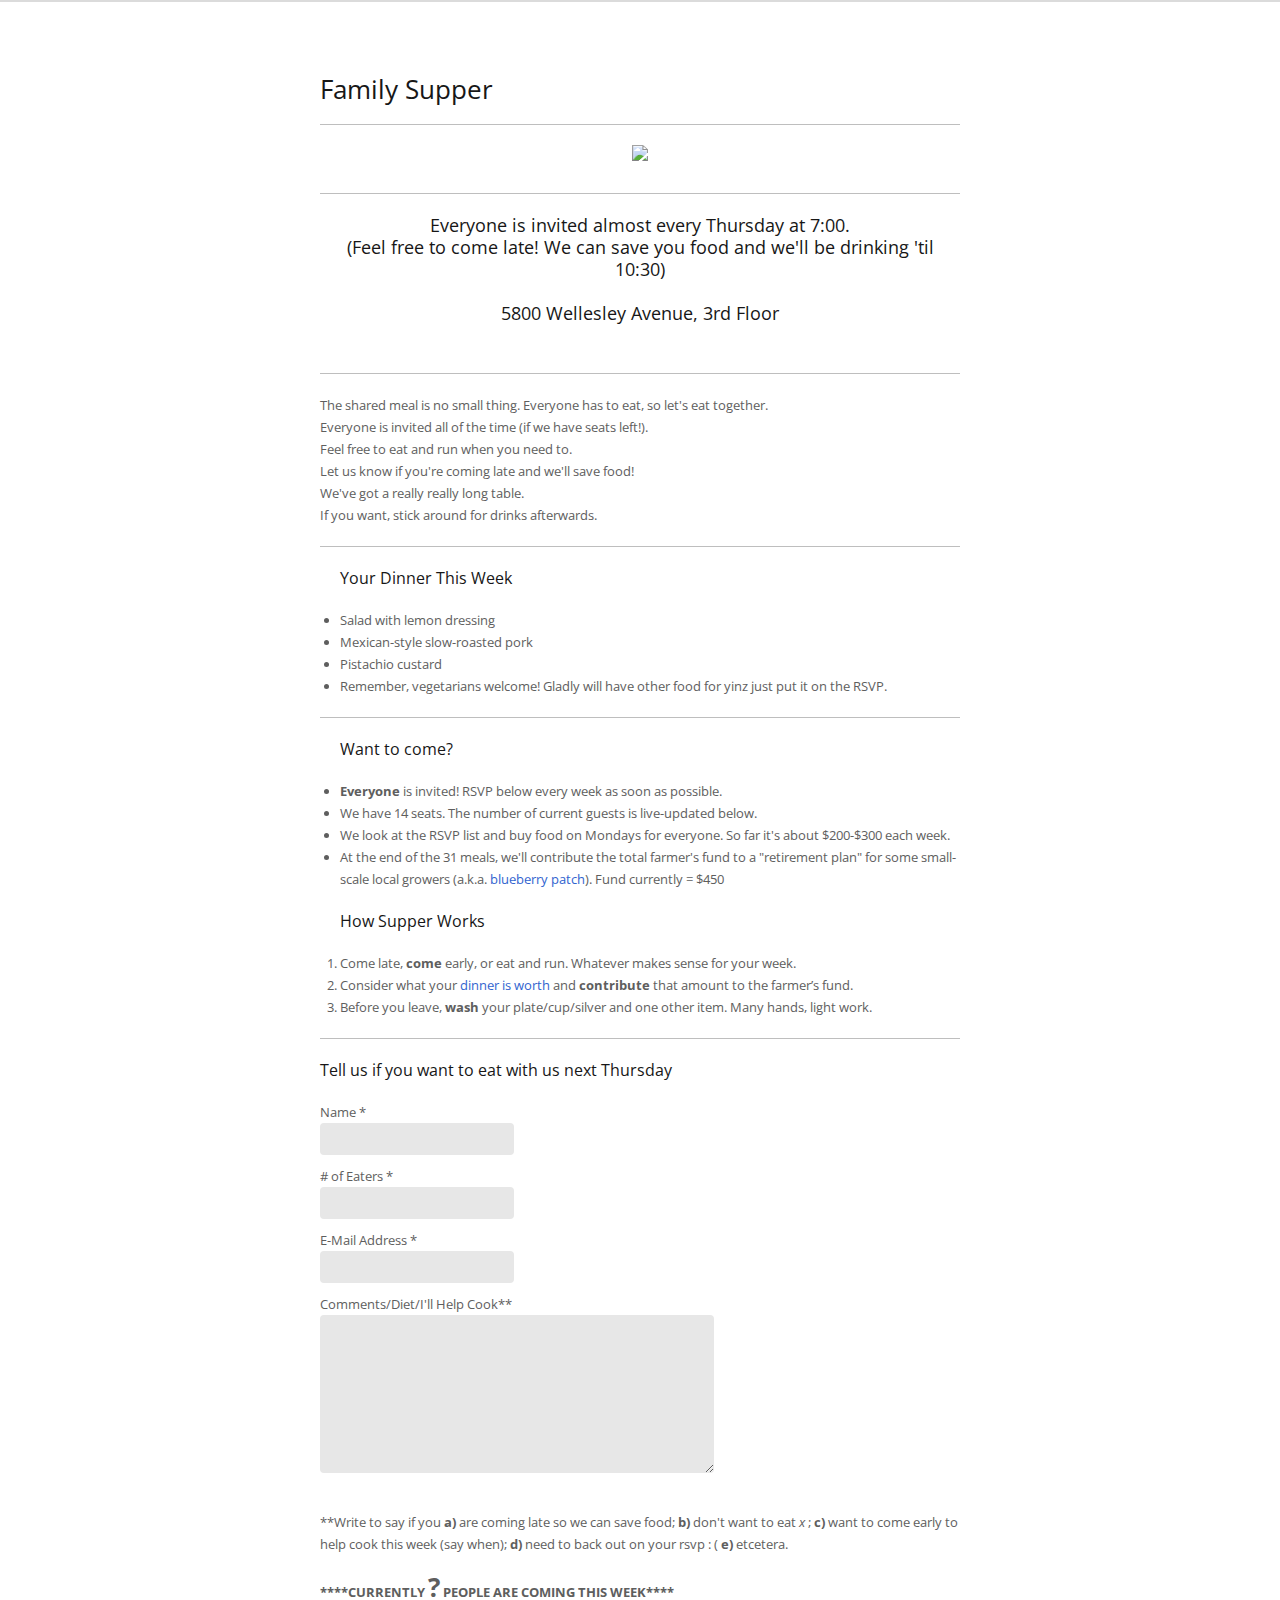
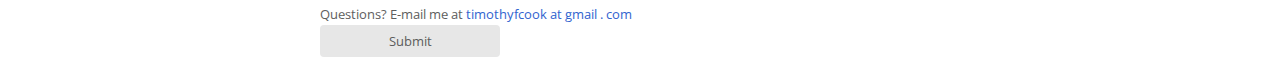
==== index.html @ 8b09ddf1 "time change" ====
<!DOCTYPE HTML>
<html><head>
<meta http-equiv="Content-Type" content="text/html; charset=utf-8">
<!--<meta property="og:image" content="http://3.bp.blogspot.com/-uivZEtqvX2s/UGezehcL-TI/AAAAAAAAAfo/KQDGcgz9oV4/s1600/Calvin-at-Dinner-calvin-26-hobbes-145791_490_358.gif" />-->
<meta property="og:url" content="http://www.familysupper.biz" />
<meta property="og:description" content="The shared meal is no small thing. Everyone has to eat, so come eat together. Instead of paying, contribute to the farmer's fund." />
<meta property="og:title" content="Everyone is Invited Every Thursday" />

<meta http-equiv="Content-Type" content="text/html; charset=utf-8">
<title>Family Supper, Almost Every Thursday 5800 Wellesley Avenue</title>
<meta name="viewport" content="width=device-width, initial-scale=1.0">
<link href="css/style.css" type="text/css" rel="stylesheet" media="all">
<link href="css/flexslider.css" type="text/css" rel="stylesheet" media="screen">
<link href="css/tipsy.css" type="text/css" rel="stylesheet" media="screen">
<link href="css/prettyPhoto.css" type="text/css" rel="stylesheet" media="screen">
<link href='http://fonts.googleapis.com/css?family=Open+Sans:400,300,600,700|Arvo:400,400italic,700,700italic' rel='stylesheet' type='text/css'>
<script type="text/javascript" src="js/jquery-1.6.4.min.js"></script>
<script type="text/javascript" src="js/jquery.flexslider-min.js"></script>
<script type="text/javascript" src="js/jquery.tipsy.js"></script>
<script type="text/javascript" src="js/css3-mediaqueries.js"></script>
<script type="text/javascript" src="js/jquery.visualNav.min.js"></script>
<script type="text/javascript" src="js/jquery.isotope.min.js"></script>
<script type="text/javascript" src="js/jquery.prettyPhoto.js"></script>
<script type="text/javascript" src="js/jquery.jigowatt.js"></script>
<script type="text/javascript">


var url = "https://docs.google.com/spreadsheet/pub?key=0Aq4kWMOB9xdFdFB4YlRSRG9EMjFsWFpRM2owNV9nNnc&single=true&gid=2&output=txt";
var response = $.get(url, function(data) {
  var diners = data;
  console.log(diners);
document.getElementById("numguests").innerHTML=diners;

});

</script>

<!--[if lt IE 9]>
<script src="js/html5.js" type="text/javascript"></script>
<![endif]-->
<script type="text/javascript" src="js/custom.js"></script>
<script type="text/javascript" src="https://www.google.com/jsapi"></script>

</head>

<body onload="guests()">
<div id="page">
  <aside id="header">
    <!--<h3 id="logo"><a href="index.html"><img src="http://www.veryicon.com/icon/png/System/Arcade%20Daze/Carrot%20Bonus.png"></a></h3>
    <nav id="main-nav">
      <ul>
          <li><a href="http://www.saxifrageschool.org/#home">Home</a></li>
          <li><a  href="http://www.saxifrageschool.org/#about">About</a></li>
          <li><a  href="http://www.saxifrageschool.org/#team">Team</a></li>
          <li><a  href="http://www.saxifrageschool.org/#classes">Classes</a></li>
          <li><a class="menu" href="#summerforum">Forum</a></li>
          <li><a class="menu" href="#crashcourse">CrashCourse</a></li>
          <li><a  href="http://www.saxifrageschool.org/#lectures">Lectures</a></li>
          <li><a  href="http://www.saxifrageschool.org/#donate">Donate</a></li>
          <li><a  href="http://www.saxifrageschool.org/#blog">blog</a></li>
      </ul>
    </nav>-->

    </div>
  </aside>
  <section id="main">
    <div id="home" class="content">
        

<!--BEGIN GOOGLE FORM-->


    <br>
    <div class="ss-form-container"><div class="ss-top-of-page">


<div class="ss-form-heading"><h1 class="ss-form-title" dir="ltr">Family Supper</h1><hr class="divider">
  <div align="center"><img src="http://www.simplyrecipes.com/wp-content/uploads/2013/02/slow-cooked-mexican-puuled-pork-d.jpg"></div>
    <hr class="divider">
  <div align="center">
    <h3>Everyone is invited almost every Thursday at 7:00.<br>(Feel free to come late! We can save you food and we'll be drinking 'til 10:30)<br><br>5800 Wellesley Avenue, 3rd Floor</h3></div><br><hr class="divider">
  <p></p>
  <div class="ss-form-desc ss-no-ignore-whitespace"><p>The shared meal is no small thing. Everyone has to eat, so let's eat together.<br>Everyone is invited all of the time (if we have seats left!).<br> Feel free to eat and run when you need to.<br> Let us know if you're coming late and we'll save food!<br> We've got a really really long table.<br>If you want, stick around for drinks afterwards.<br></p></div><hr class="divider">
  <ul>
    <h4>Your Dinner This Week</h4>
    <li>Salad with lemon dressing</li>
    <li>Mexican-style slow-roasted pork</li>
    <li>Pistachio custard</li>
    <li>Remember, vegetarians welcome! Gladly will have other food for yinz just put it on the RSVP.</li>
  </ul>
 <hr class="divider">
  <ul>
    <h4>Want to come?</h4>
      <li><strong>Everyone</strong> is invited! RSVP below every week as soon as possible.</li>
      <li>We have 14 seats. The number of current guests is live-updated below.</li>
      <li>We look at the RSVP list and buy food on Mondays for everyone. So far it's about $200-$300 each week.</li>
      <li>At the end of the 31 meals, we'll contribute the total farmer's fund to a "retirement plan" for some small-scale local growers (a.k.a. <a href="http://vtdigger.org/2012/08/05/in-this-state-from-this-blueberry-patch-a-reverential-view/">blueberry patch</a>). Fund currently = $450</li>
    </ul>

  <ol>
    <h4>How Supper Works</h4>
    <li>Come late, <strong>come</strong> early, or eat and run. Whatever makes sense for your week.</li>
    <li>Consider what your <a href="https://medium.com/the-saxifrage-school/416d2d6da9a8">dinner is worth</a> and <strong>contribute</strong> that amount to the farmer’s fund.</li>
    <li>Before you leave, <strong>wash</strong> your plate/cup/silver and one other item. Many hands, light work.</li>
  </ol>
  <hr class="divider">

  <h4>Tell us if you want to eat with us next Thursday</h4>
<hr class="ss-email-break" style="display:none;">
</div></div>
<div class="ss-form">
<base target="_parent">
    <script type="text/javascript">var submitted=false;</script>
    <iframe width="560" height="315" frameborder="0" name="hidden_iframe" id="hidden_iframe"
    style="display:none;" onload="if(submitted)
    {location.href='thanks.html';}"></iframe>

    <div class="gform">



  <form action="https://docs.google.com/forms/d/1abjAJ58Yj800qvp-1l9W6M-XvYEFwnKZq7W2hG7uaYQ/formResponse" method="POST" id="ss-form" target="hidden_iframe" onsubmit="submitted=true;">
     </base>


<div class="ss-form-question errorbox-good">
<div dir="ltr" class="ss-item ss-item-required ss-text"><div class="ss-form-entry"><label class="ss-q-item-label" for="entry_2097005538"><div class="ss-q-title">Name
<label for="itemView.getDomIdToLabel()" aria-label="(Required field)"></label>
<span class="ss-required-asterisk">*</span></div>
<div class="ss-q-help ss-secondary-text" dir="ltr"></div></label>
<input type="text" name="entry.2097005538" value="" class="ss-q-short" id="entry_2097005538" dir="auto" aria-required="true" required="" title="">
<div class="error-message"></div>

</div></div></div> <div class="ss-form-question errorbox-good">
<div dir="ltr" class="ss-item ss-item-required ss-text"><div class="ss-form-entry"><label class="ss-q-item-label" for="entry_87901469"><div class="ss-q-title"># of Eaters
<label for="itemView.getDomIdToLabel()" aria-label="(Required field)"></label>
<span class="ss-required-asterisk">*</span></div>
<div class="ss-q-help ss-secondary-text" dir="ltr"></div></label>
<input type="text" name="entry.87901469" value="" class="ss-q-short" id="entry_87901469" dir="auto" aria-required="true" required="" title="">
<div class="error-message"></div>


</div></div></div> <div class="ss-form-question errorbox-good">
<div dir="ltr" class="ss-item ss-item-required ss-text"><div class="ss-form-entry"><label class="ss-q-item-label" for="entry_399317404"><div class="ss-q-title">E-Mail Address
<label for="itemView.getDomIdToLabel()" aria-label="(Required field)"></label>
<span class="ss-required-asterisk">*</span></div>
<div class="ss-q-help ss-secondary-text" dir="ltr"></div></label>
<input type="text" name="entry.399317404" value="" class="ss-q-short" id="entry_399317404" dir="auto" aria-required="true" required="" title="">
<div class="error-message"></div>


</div></div></div> <div class="ss-form-question errorbox-good">
<div dir="ltr" class="ss-item  ss-paragraph-text"><div class="ss-form-entry"><label class="ss-q-item-label" for="entry_2080219335"><div class="ss-q-title">Comments/Diet/I'll Help Cook**
</div>
<div class="ss-q-help ss-secondary-text" dir="ltr"></div></label>
<textarea name="entry.2080219335" rows="8" cols="0" class="ss-q-long" id="entry_2080219335" dir="auto"></textarea><br><br><label>**Write to say if you <strong>a)</strong> are coming late so we can save food; <strong>b)</strong> don't want to eat <em>x</em> ; <strong>c)</strong> want to come early to help cook this week (say when); <strong> d)</strong> need to back out on your rsvp : ( <strong>e)</strong> etcetera.<br><br>

<strong>****CURRENTLY <span id="numguests" style="font-size:2em">?</span> PEOPLE ARE COMING THIS WEEK****</strong>
<br>Questions? E-mail me at <a href="mailto:timothyfcook@gmail.com">timothyfcook at gmail . com</a>
<div class="error-message"></div>


</div></div></div>


<input type="hidden" name="draftResponse" value="[]
">
<input type="hidden" name="pageHistory" value="0">


<div class="ss-item ss-navigate"><div class="ss-form-entry">
<input type="submit" name="submit" value="Submit" id="ss-submit">
</div></div></form></div>

</div>

<script type='text/javascript' src='/static/forms/client/js/1831285270-formviewer_prd.js'></script>
<script type="text/javascript">_initFormViewer();</script></div>

    <br>
    <script type="text/javascript">
          
          (function() {
    var divs = document.getElementById('ss-form').
    getElementsByTagName('div');
    var numDivs = divs.length;
    for (var j = 0; j < numDivs; j++) {
    if (divs[j].className == 'errorbox-bad') {
    divs[j].lastChild.firstChild.lastChild.focus();
    return;
    }
    }
    for (var i = 0; i < numDivs; i++) {
    var div = divs[i];
    if (div.className == 'ss-form-entry' &&
    div.firstChild &&
    div.firstChild.className == 'ss-q-title') {
    div.lastChild.focus();
    return;
    }
    }
    })();
          </script>
    </div>
<!--END GOOGLE FORM-->

  </div>

    </section>
  </body>
</html>
---- css/style.css ----
/*--------------------------
RESET
---------------------------*/
html, body, div, span, applet, object, iframe, 
h1, h2, h3, h4, h5, h6, p, blockquote, pre, 
a, abbr, acronym, address, big, cite, code, 
del, dfn, em, img, ins, kbd, q, s, samp, 
small, strike, strong, sub, sup, tt, var, 
b, u, i, center, 
dl, dt, dd, ol, ul, li, 
fieldset, form, label, legend, 
table, caption, tbody, tfoot, thead, tr, th, td, 
article, aside, canvas, details, figcaption, figure, 
footer, header, hgroup, menu, nav, section, summary, 
time, mark, audio, video{margin:0; padding:0}
article, aside, details, figcaption, figure, footer, 
header, hgroup, menu, nav, section{display:block}

table{border-collapse:collapse; border-spacing:0}
fieldset, img{border:0}
address, caption, cite, dfn, th, var{font-style:normal; font-weight:normal}
caption, th{text-align:left}
h1, h2, h3, h4, h5, h6{font-size:100%; font-weight:normal}
q:before, q:after{content:''}
abbr, acronym{border:0}


/*--------------------------
GLOBAL
---------------------------*/
html { overflow-y:scroll;  }
body { font-family: 'Open Sans', sans-serif; font-size:.8em; border-top:2px solid #dbdbdb; width:auto; height:auto; color:#5e5e5e; line-height:22px; background:#fff; }
.embiggen {font-size: 3em;}
.problem {color:#4DB84D;}
.idea {color:#3164CF;}
.clearfix:after{ content:"";  display:block;  clear:both;  visibility:hidden;  line-height:0;  height:0}
.clearfix{ display:inline-block }
html[xmlns] .clearfix{ display:block}
* html .clearfix{ height:1%}
.fl{ float:left; }
.fr{ float:right; }
.icon_left{ float:left; margin-right:10px;}

a img {border: 0;}
a, a:link{ color:#3164CF; text-decoration:none; }
a:hover{ color:#9999ff; text-decoration:none; }
::selection {background: rgb(0,0,0); color:#fafafa;}
::-moz-selection {background: rgb(0,0,0); color:#fafafa;}
img::selection {background: transparent;}
img::-moz-selection	{background: transparent;}

/* Fading Animation */
a{ -webkit-transition-property:background color; -webkit-transition-duration:0.12s; -webkit-transition-timing-function:ease-out; -moz-transition-property:background color; -moz-transition-duration:0.12s; -moz-transition-timing-function:ease-out; -o-transition-property:background color; -o-transition-duration:0.12s; -o-transition-timing-function:ease-out}

h1, h2, h3, h4, h5, h6{ margin:0px 0 20px 0; font-weight:400; color:#171717; font-family: 'Open Sans', sans-serif; }
h1{ font-size:26px; line-height:30px; }
h2{ font-size:24px; line-height:28px; }
h3{ font-size:18px; line-height:22px;}
h4{ font-size:16px; }
h5{ font-size:12px; }
h6{ font-size:10px; }

p, ul, ol{ margin-bottom:20px; }
ul, ol{ margin-left:20px; }

figure, img {max-width:100%; height:auto; margin-bottom:20px;}

img.icon2 {width:30px; height:30px;}
img.icon {width:60px; height:50px;}
img.left {margin:0 20px 0 0; float:left; }
img.right {margin:0 0 0 20px; float:right;}
img.center {  display: block; margin-left: auto; margin-right: auto; }
object, embed, video{max-width:100%; height:auto}


.video-container {
	position: relative;
	padding-bottom: 56.25%;
	padding-top: 30px;
	height: 0;
	overflow: hidden;
	border:1px solid #2f2f2f;
	margin-bottom:20px;
	-webkit-box-shadow: 0px 1px 2px 1px rgba(0, 0, 0, .2);
-moz-box-shadow: 0px 1px 2px 1px rgba(0, 0, 0, .2);
-o-box-shadow: 0px 1px 2px 1px rgba(0, 0, 0, .2);
box-shadow: 0px 1px 2px 1px rgba(0, 0, 0, .2); 
}

.video-container iframe,  
.video-container object,  
.video-container embed {
	position: absolute;
	top: 0;
	left: 0;
	width: 100%;
	height: 100%;
}
.normalize {text-align:center; float:center; clear:both;}
.aligncenter{ text-align:center; }
.alignleft{ text-align:left; }
.alignright{ text-align:right; }
blockquote{ font-family: 'Open Sans', sans-serif; font-style:italic; background:url(../images/quote_left.png) no-repeat left .4em; margin-bottom:30px; }
blockquote p{ color:#; padding-left:26px; font-size:1.4em; line-height:1.5em; }
blockquote p cite{ font-style:italic; color:#aa98b0; }

#services .columns .excerpt{ float:right; width:74%; }
#services .columns .img{ float:left; }
#services .columns .img img{ max-width:100%; }
/*--------------------------
LAYOUT
---------------------------*/
#page{ width:100%; max-width:978px; margin:0 auto; }

div.columns{height: 1%;}
div.one-half{width:48.5%}
div.one-third{width:31.3%}
div.two-third{width:65.64%}
div.one-fourth{width:22.7%;}
div.three-fourth{width:74.23%}
div.one-half, div.one-third, div.two-third, div.three-fourth, div.one-fourth{position:relative; margin-left:3%; float:left; margin-bottom:1.55em}
div.one-half:first-child, div.one-third:first-child, div.two-third:first-child, div.three-fourth:first-child, div.one-fourth:first-child, .first{margin-left:0 !important; clear:left;}


/*--------------------------
CONTENT
---------------------------*/
#main { width:100%; float:left; }
#main .content, #main .last-content{ min-height:1300px;padding-top:50px; margin-left:25%; margin-right: 25%; position:relative; clear:both; }
#main .last-content{ min-height:200px!important;  }
#main .content .page_title h2, #main .last-content .page_title h2, .title_underline{ font-size:11px; text-transform:uppercase; border-bottom:1px solid #bebebe; letter-spacing:3px; margin-bottom:30px; float:left; width:100%; }
#main .content .page_title h2 span{ position:absolute; right:0; }
#main .divider{ border:none; border-top:1px solid #bebebe; clear:both; width:100%;  margin-bottom:20px; }
.copyright{ margin-bottom:12px; float:left; width:100%; border-top:1px solid #bebebe; padding-top:10px; font-size:12px; }

.intro{ font-family: 'Open Sans', sans-serif; font-size:2.5em; font-weight:300; line-height:1.4em; text-align:center; margin-bottom:60px; }
.intro a{ background:#727272; color:#f9fffd;}
.intro a:hover{ text-decoration:none; background:#1a1a1a; }

#filters{ padding:0; margin:0 0 20px -10px;}
#filters li{ list-style:none; display:inline; padding:0 10px 0 0; color:#929292; }
#filters li a{ padding:0 0 0 10px; text-decoration:none; }
#filters li a.selected{ color:#474747; text-decoration:none;}
#works-container{ margin-left:-6px; width:106%; float:left; }
#works-container .element {
  margin:6px;
  float: left;
  overflow: hidden;
  position: relative;
  width:170px;
  height:160px;
}
/* Start: Recommended Isotope styles */

/**** Isotope Filtering ****/

.isotope-item {
  z-index: 2;
}

.isotope-hidden.isotope-item {
  pointer-events: none;
  z-index: 1;
}

/**** Isotope CSS3 transitions ****/

.isotope,
.isotope .isotope-item {
  -webkit-transition-duration: 0.8s;
     -moz-transition-duration: 0.8s;
       -o-transition-duration: 0.8s;
          transition-duration: 0.8s;
}

.isotope {
  -webkit-transition-property: height, width;
     -moz-transition-property: height, width;
       -o-transition-property: height, width;
          transition-property: height, width;
}

.isotope .isotope-item {
  -webkit-transition-property: -webkit-transform, opacity;
     -moz-transition-property:    -moz-transform, opacity;
       -o-transition-property:         top, left, opacity;
          transition-property:         transform, opacity;
}

/**** disabling Isotope CSS3 transitions ****/

.isotope.no-transition,
.isotope.no-transition .isotope-item,
.isotope .isotope-item.no-transition {
  -webkit-transition-duration: 0s;
     -moz-transition-duration: 0s;
       -o-transition-duration: 0s;
          transition-duration: 0s;
}

/* End: Recommended Isotope styles */



/* disable CSS transitions for containers with infinite scrolling*/
.isotope.infinite-scrolling {
  -webkit-transition: none;
     -moz-transition: none;
       -o-transition: none;
          transition: none;
}


/*blog*/
.blog_entry {
  text-align: justify;
  max-width: 300px;
  float:left;
  padding: 20px 20px 20px 20px;
  display: inline-block;
}

/*--------------------------------
COMMENTS
--------------------------------*/
#commentsBox{position:relative; margin:30px 0 30px 0px; width:100%; padding:30px 0 0 0; clear:both;}
#commentsBox ul{list-style:none; margin:0 0 30px 0}
#trackbacks{margin:30px 0 0 40px}
#commentslist{margin:0 0 0 0px; list-style:none; padding:none; padding:0}
#commentslist li{ list-style:none; }
#commentslist .children li{padding:15px 0 0 30px; background:transparent url("../images/comment_marker.gif") no-repeat 0px 40px; border-left:1px solid #bebebe}
.comment{position:relative; margin:0 0 0 0; padding:0 0 20px 0}
.comment .avatar{position:absolute; left:0; top:0; -webkit-border-radius:4px; -moz-border-radius:4px; -o-border-radius:4px; border-radius:4px; }
#commentform h3{font-size:19px}
#commentform label{padding-left:20px}
.comment h5{font-size:16px; margin:0 0 0 80px; padding:0}
.comment .date{margin:0 0 10px 80px; display:block; color:#a5a5a2; font-style:italic}
.comment p{margin:0 0 10px 80px}
.comment-reply-link, 
.comment-reply-login{margin:0 0 0 80px}
.comment-reply{display:inline-block!important; padding:0 0 0 10px}
#comment-add{position:absolute; top:-5px; right:0px}
.moderation{margin:0px; padding:0 0 10px 25px}
#trackbacks ul{margin:-5px 0 15px}
#trackbacks ul li{padding:5px 0 5px 20px}

/* Comment Form */

#commentform{position:relative; margin:30px 0 30px 0px; clear:both; }
#comments #respond{position:relative; padding:0 0 0; margin:0}
#respond { padding-bottom:20px; }
#respond div{ padding-bottom:10px; }
#respond .form-allowed-tags{display:none}
#respond form{margin:none; padding:none; position:relative}
.cancel-comment-reply{float:right; margin:5px 90px 0 0; z-index:9999;}
#commentform textarea{width:97% !important}
#commentform input[type="text"],#commentform textarea{width:50%; background:none; border:none; padding:7px; margin-right:20px;-webkit-border-radius:4px; -moz-border-radius:4px; -o-border-radius:4px; border-radius:4px; border:1px solid #bebebe;  }
#commentform input[type="text"]:focus,#commentform textarea:focus{border:1px solid #8a8a8a;}

/*pagination*/
.pagination{ float:left; width:100%; text-align:center; margin-bottom:40px; }
.pagination a, .pagination span{ padding:4px 10px; margin-right:4px; -webkit-border-radius:4px; -moz-border-radius:4px; -o-border-radius:4px; border-radius:4px; }
.pagination span{ color:#fff; }
.pagination span, .pagination a:hover{-webkit-border-radius:4px; -moz-border-radius:4px; -o-border-radius:4px; border-radius:4px; background:#49abc6;}
.pagination a:hover{ text-decoration:none; color:#fafafa; }

/*--------------------------
HEADER
---------------------------*/
#header { margin-top:40px; width:10.69%; position:fixed; float:left; }
#header #logo {
  width:80px;
  height:80px;
  display: block;
  margin:0 0 50px 40px;}
#header #logo a {}
#header #main-nav{ margin-bottom:40px;}
#header #main-nav, #header .widget { margin-left:10px; position:relative; }
#header .widget{ margin-bottom:20px; clear:both; float:left; width:100%; }
#header .widget h4{ font-size:11px; text-transform:uppercase; font-weight:normal; letter-spacing:2px; margin:10px 0; }

#header #main-nav ul li { list-style:none; line-height:30px; }
#header #main-nav ul li a { color:#929292; font-size:18px; padding:4px 60px 4px 20px; -webkit-border-radius:30px;  -moz-border-radius:30px; -o-border-radius:30px; border-radius:30px; }
#header #main-nav ul li.external a { background-image:url(../images/external_link.gif); background-position:80% 50%; background-repeat:no-repeat; }
#header #main-nav ul li a:hover { text-decoration:none; color:#3164CF; }
#header #main-nav ul li.selected a,
#header #main-nav ul li.current a { -webkit-border-radius:30px;  -moz-border-radius:30px; -o-border-radius:30px; border-radius:30px;background-color: #2fd498; background: -webkit-gradient(linear, left top, right top, from(#3164CF), to(#3164CF));background: -webkit-linear-gradient(left, #3164CF, #3164CF);background: -moz-linear-gradient(left, #3164CF, #3164CF); background: -ms-linear-gradient(left, #3164CF, #3164CF); background: -o-linear-gradient(left, #3164CF, #3164CF); padding:4px 20px 4px 10px; color:#fff; text-shadow:0px -1px 0px #000;}
#header #main-nav ul li.selected a:hover,
#header #main-nav ul li.current a:hover { color:#EEDDDD; }
#header .social{ margin:0; padding:0; }
#header .social li { list-style:none; display:inline;}
#header .social li.twitter a,
#header .social li.facebook a,
#header .social li.dribbble a,
#header .social li.flickr a,
#header .social li.skype a{ width:26px; height:26px; display:block; float:left; margin-right:5px;}

/*viewing*/
#header .view h4{ float:left;  margin-right:10px;}
#header .view .monitor{ background:url(../images/monitor.png) no-repeat bottom left; width:15px; height:15px;}
#header .view .ipad{ background:url(../images/ipad.png) no-repeat top left; width:13px; height:15px;}
#header .view .iphone{ background:url(../images/iphone.png) no-repeat top left; width:9px; height:16px; }
#header .view .monitor,
#header .view .ipad,
#header .view .iphone{ margin-top:13px; margin-right:10px; float:left; }

/*map*/
#map{ height:400px; margin-bottom:20px; clear:both; }
/*form*/
:focus{ outline:none; }
.form > div{ margin-bottom:10px; width:100%; position:relative;  }
.form > div > label{ width:100px; float:left; margin-top:10px; }
.form #name, .form #email, .form #subject, .form #comments, .inputtext, .form select, #commentform textarea {padding:10px; border:1px solid #bebebe;  font-family: 'Open Sans', sans-serif; font-size:13px; }
.form #name:focus, .form #email:focus, .form #subject:focus, .form #comments:focus, .inputtext:focus, .form select:focus{border:1px solid #8a8a8a;}

.form #name, .form #email, .form #subject, .form #comments, .inputtext, .form select { width:50%;  -webkit-border-radius:4px; -moz-border-radius:4px; -o-border-radius:4px; border-radius:4px; background:none; }

.form #comments{ width:70%; max-width:77%; }

#about .staff > h4{ margin-bottom:0px;  }
#about .staff > h5{ text-align:center; }
#about .staff img, .slides li img, .gallery img, #works-container img, .post-thumb img{ -webkit-border-radius:4px; -moz-border-radius:4px; -o-border-radius:4px; border-radius:4px; -webkit-box-shadow: 0px 1px 2px 1px rgba(0, 0, 0, .2);
-moz-box-shadow: 0px 1px 2px 1px rgba(0, 0, 0, .2);
-o-box-shadow: 0px 1px 2px 1px rgba(0, 0, 0, .2);
box-shadow: 0px 1px 2px 1px rgba(0, 0, 0, .2);   }

.staff img, .slides li img, .gallery img, #works-container img, .post-thumb img{ -webkit-border-radius:4px; -moz-border-radius:4px; -o-border-radius:4px; border-radius:4px; -webkit-box-shadow: 0px 1px 2px 1px rgba(0, 0, 0, .2);
-moz-box-shadow: 0px 1px 2px 1px rgba(0, 0, 0, .2);
-o-box-shadow: 0px 1px 2px 1px rgba(0, 0, 0, .2);
box-shadow: 0px 1px 2px 1px rgba(0, 0, 0, .2);   }

#team .staff > h4{ margin-bottom:0px;  }
#team .staff > h5{ text-align:center; }
#team .staff img, .slides li img, .gallery img, #works-container img, .post-thumb img{ -webkit-border-radius:4px; -moz-border-radius:4px; -o-border-radius:4px; border-radius:4px; -webkit-box-shadow: 0px 1px 2px 1px rgba(0, 0, 0, .2);
-moz-box-shadow: 0px 1px 2px 1px rgba(0, 0, 0, .2);
-o-box-shadow: 0px 1px 2px 1px rgba(0, 0, 0, .2);
box-shadow: 0px 1px 2px 1px rgba(0, 0, 0, .2);   }

.form #submit, #commentform #submit{-webkit-border-radius:30px;  -moz-border-radius:30px; -o-border-radius:30px; border-radius:30px;background-color: #2fd498; background: -webkit-gradient(linear, left top, right top, from(#101010), to(#232323));background: -webkit-linear-gradient(left, #101010, #232323);background: -moz-linear-gradient(left, #101010, #232323); background: -ms-linear-gradient(left, #101010, #232323); background: -o-linear-gradient(left, #101010, #232323);  padding:10px 20px; color:#fff; text-shadow:0px -1px 0px #000; border:none; cursor:pointer; font-size:16px; }

.gallery{ margin-left:-10px; }
.gallery-item{ float:left; margin:0; padding:0; }
.gallery br{ margin:0; padding:0; border:1px solid red; float:left; }
.gallery-item .gallery-icon { margin:0; padding:0; margin:0 10px 0 10px; }
.gallery-item .gallery-icon img{ float:left; margin:0 0 10px 0; padding:0; }



#contact input[type="submit"][disabled] { background:#888; cursor: default; }

#contact legend { padding:7px 10px; font-weight:bold; color:#000; border:1px solid #eee; -moz-border-radius:5px; -webkit-border-radius:5px; margin-bottom:0 !important; margin-bottom:20px; }

#contact span.required{ font-size: 13px; color: #ff0000; } /* Select the colour of the * if the field is required. */

#message { margin: 10px 0; padding: 0; }

.error_message { display: block; line-height: 22px; background: #FBE3E4 url(../images/error.gif) no-repeat 7px .8em; padding: 7px 10px 7px 35px; color:#8a1f11;border: 1px solid #FBC2C4; -moz-border-radius:5px; -webkit-border-radius:5px; }

ul.error_messages { margin: 0 0 0 15px; padding: 0; }
ul.error_messages li { height: 22px; line-height: 22px; color:#333; }

.loader { padding: 0 10px; margin-bottom:-2px; }

#contact #success_page h1 { background: url(../images/success.gif) left no-repeat; padding-left:22px; }

acronym { border-bottom:1px dotted #ccc; }

#header #main-nav ul{ display:block; }
#header #main-nav select{ display:none; }

@media handheld and (max-width: 480px), screen and (max-device-width: 480px), screen and (max-width: 767px)  {
body{ background:; padding:0 20px;}	
/*#page{ padding:0 20px;}*/
#header { position:relative; width:100%; float:none; margin-top:40px; text-align:center;  }
#header #logo { width:123px; height:123px; margin:0 auto 30px auto; }
#header #logo a { display:block; width:123px; height:123px; }
#header #main-nav{ margin-bottom:40px;}

#header .widget{ margin-bottom:20px; clear:both; float:left; }
#header .widget h4{ font-size:11px; text-transform:uppercase; font-weight:normal; letter-spacing:2px; margin:10px 0; font-family: 'Arvo', serif;}

#header #main-nav{ position:fixed; top:0; z-index:99999; background:#3c2f40; padding:10px 0; width:100%; margin-left:-20px; }
#header #main-nav ul{ display:none; }
#header #main-nav select{ display:block; width:200px; margin:0 auto; }


#header #main-nav ul li { list-style:none; line-height:30px; display:inline; }
#header #main-nav ul li a { color:#8d8c8c; font-size:16px; padding:4px 20px }
#header #main-nav ul li.external a { background-image:url(../images/external_link.gif); background-position:80% 50%; background-repeat:no-repeat; }
#header #main-nav ul li a:hover { text-decoration:none; color:#63c8a4; }
#header #main-nav ul li.selected a { background:none; color:#63c8a4; text-shadow:none; padding:4px 20px }
#header #main-nav ul li.selected a:hover { color:#63c8a4; }
#header .widget{ margin-bottom:0px; clear:none; float:none; width:100%; margin-left:0; }
#header .social{ margin:0 auto 40px auto; float:none!important; width:100%!important; text-align:center;padding-bottom:0!important; clear:none!important;  }
#header .social li{ position:relative;}
#header .social li a img{ margin-bottom:-8px; }
#header .social li.twitter a,
#header .social li.facebook a,
#header .social li.dribbble a,
#header .social li.flickr a,
#header .social li.skype a{ width:26px; height:26px; display:inline; float:none; margin:0 5px;}

#main{ width:100%; float:none; clear:both; }

/*viewing*/
#header .view{ text-align:center; margin:0 auto;}
#header .view .view_holder{ width:60px; margin:0 auto; }
#header .view h4{ float:none;  margin-right:10px; text-align:center; width:100%; margin-bottom:0; padding-bottom:0; }
#header .view .monitor{ background:url(../images/monitor.png) no-repeat top left; width:15px; height:15px;}
#header .view .ipad{ background:url(../images/ipad.png) no-repeat bottom left; width:13px; height:15px;}
#header .view .iphone{ background:url(../images/iphone.png) no-repeat top left; width:9px; height:16px; }
#header .view .monitor,
#header .view .ipad,
#header .view .iphone{ margin-top:13px; margin-right:10px; display:block; }
#header .view .iphone{ margin-right:0;}

#classes .columns .excerpt{ float:right; width:74%; }
#classes .columns .img{ float:left; }
#classes .columns .img img{ max-width:100%; }
	
}

@media handheld and (max-width: 479px), screen and (max-device-width: 479px), screen and (max-width: 479px)  {
	
	
/*viewing*/
#header .view{ text-align:center; margin:0 auto;}
#header .view .view_holder{ width:60px; margin:0 auto; }
#header .view h4{ float:none;  margin-right:10px; text-align:center; width:100%; margin-bottom:0; padding-bottom:0; }
#header .view .monitor{ background:url(../images/monitor.png) no-repeat top left; width:15px; height:15px;}
#header .view .ipad{ background:url(../images/ipad.png) no-repeat top left; width:13px; height:15px;}
#header .view .iphone{ background:url(../images/iphone.png) no-repeat bottom left; width:9px; height:16px; }
#header .view .monitor,
#header .view .ipad,
#header .view .iphone{ margin-top:13px; margin-right:10px; display:block; }
#header .view .iphone{ margin-right:0;}

#header #main-nav{ text-align:center; position:fixed;  z-index:99999;  }
#header #main-nav ul{ display:none; }
#header #main-nav select{ display:block; }

div.one-half,
div.one-third,
div.two-third,
div.one-fourth,
div.three-fourth{ width:100%; float:none; margin-left:0; }
#services .columns > div{ clear:both; }


#services .columns .excerpt{ float:right; width:75%; }
#services .columns img{ float:left;  }

.form > div > label, .form #name, .form #email, .form #subject, .form #comments, .inputtext, .form select{ width:90%; }
.form #comments{ width:100%!important; max-width:90%;}

#blog .post .post-aside, #blog .post .hentry{ width:100%; }
#blog .post .post-aside .post-meta{ text-align:left; padding-right:0; border-right:none; }
#blog .post .post-aside .post-meta > span,
#blog .post .post-aside .post-meta .share span{ display:block; }
#blog .post .post-aside .post-meta .share{ margin-top:0px; margin-bottom:20px; }

#commentform label{ display:block; padding:0; }
.intro{ font-size:2em; }

.pagination a, .pagination span{ display:none; }
.pagination .previous, .pagination .next{ display:block; float:left; }
.pagination .next{ float:right; }

}

/*----
MAILCHIMP
-----*/
#mc_embed_signup form {font-family:"Open Sans"; display:block; position:relative; text-align:center; padding:10px 0 10px 3%}
#mc_embed_signup h2 {font-family:"Open Sans"; font-weight:bold; padding:0; margin:15px 0; font-size:1.4em;}
#mc_embed_signup input {font-family:"Open Sans"; border:1px solid #999; -webkit-appearance:none;}
#mc_embed_signup input[type=checkbox]{-webkit-appearance:checkbox;}
#mc_embed_signup input[type=radio]{-webkit-appearance:radio;}
#mc_embed_signup input:focus {border-color:#333;}
#mc_embed_signup .button {font-family:"Open Sans"; clear:both; background-color: #aaa; border: 0 none; border-radius:4px; color: #FFFFFF; cursor: pointer; display: inline-block; font-size:15px; font-weight: bold; height: 32px; line-height: 32px; margin: 0 5px 10px 0; padding:0; text-align: center; text-decoration: none; vertical-align: top; white-space: nowrap; width: auto;}
#mc_embed_signup .button:hover {background-color:#777;}
#mc_embed_signup .small-meta {font-family:"Open Sans"; font-size: 11px;}
#mc_embed_signup .nowrap {white-space:nowrap;}     
#mc_embed_signup .clear {clear:none; display:inline;}

#mc_embed_signup label {display:inline-block; font-size:16px; padding: 5px 25px 0 10px; font-weight:bold;}
#mc_embed_signup input.email {display:inline-block; padding:8px 0; margin:0 4% 10px 0; text-indent:5px; width:22%; min-width:130px;}
#mc_embed_signup input.button {display:inline-block; width:110px; margin:0 0 10px 0; min-width:60px;}

#mc_embed_signup div#mce-responses {float:left; top:-1.4em; padding:0em .5em 0em .5em; overflow:hidden; width:90%;margin: 0 5%; clear: both;}
#mc_embed_signup div.response {margin:1em 0; padding:1em .5em .5em 0; font-weight:bold; float:left; top:-1.5em; z-index:1; width:80%;}
#mc_embed_signup #mce-error-response {display:none;}
#mc_embed_signup #mce-success-response {color:#529214; display:none;}
#mc_embed_signup label.error {display:block; float:none; width:auto; margin-left:1.05em; text-align:center; padding:.5em 0;}

/*----
GOOGLE FORM
-----*/
.gform {float:left;}
.gform input {width:150px;}
.gform input, .gform textarea{ -webkit-border-radius: 4px; -moz-border-radius:4px; o-border-radius:4px; border-radius: 4px;  border:none; color:#5c5c5c; padding:7px; background:#e7e7e7; font-family:"Open Sans", Arial, Helvetica, sans-serif; font-size:13px;}
.gform textarea{ width:100%;}
.gform p{ margin-bottom:0px;}
.gform input, .gform textarea{ margin-bottom:10px;}
.gform input:focus, .gform textarea:focus, .contactForm input:hover, .gform textarea:hover{background:#c7c7c7;  color:#494949;}
.gform .submit{cursor:pointer; -webkit-box-shadow: 0px 1px 2px 0px #959595; -moz-box-shadow: 0px 1px 2px 0px #959595; o-box-shadow: 0px 1px 2px 0px #959595; box-shadow: 0px 1px 2px 0px #959595; width:120px; }
.gform input { width:180px;}
.gform textarea { width:380px;}
.gform .submit:hover, .gform .submit:focus{ background:#c7c7c7; color:#494949;}
#hidden_iframe iframe {height:20%; wid:50%;}
---- css/tipsy.css ----
.tipsy { padding: 5px; font-size: 10px; position: absolute; z-index: 100000; font-family:Arial, Helvetica, sans-serif; }
  .tipsy-inner { padding: 5px 8px 4px 8px; background-color: black; color: white; max-width: 200px; text-align: center; }
  .tipsy-inner { border-radius: 3px; -moz-border-radius:3px; -webkit-border-radius:3px; }
  .tipsy-arrow { position: absolute; background: url('../images/tipsy.gif') no-repeat top left; width: 9px; height: 5px; }
  .tipsy-n .tipsy-arrow { top: 0; left: 50%; margin-left: -4px; }
    .tipsy-nw .tipsy-arrow { top: 0; left: 10px; }
    .tipsy-ne .tipsy-arrow { top: 0; right: 10px; }
  .tipsy-s .tipsy-arrow { bottom: 0; left: 50%; margin-left: -4px; background-position: bottom left; }
    .tipsy-sw .tipsy-arrow { bottom: 0; left: 10px; background-position: bottom left; }
    .tipsy-se .tipsy-arrow { bottom: 0; right: 10px; background-position: bottom left; }
  .tipsy-e .tipsy-arrow { top: 50%; margin-top: -4px; right: 0; width: 5px; height: 9px; background-position: top right; }
  .tipsy-w .tipsy-arrow { top: 50%; margin-top: -4px; left: 0; width: 5px; height: 9px; }
---- css/prettyPhoto.css ----
div.pp_default .pp_top,div.pp_default .pp_top .pp_middle,div.pp_default .pp_top .pp_left,div.pp_default .pp_top .pp_right,div.pp_default .pp_bottom,div.pp_default .pp_bottom .pp_left,div.pp_default .pp_bottom .pp_middle,div.pp_default .pp_bottom .pp_right{height:13px}
div.pp_default .pp_top .pp_left{background:url(../images/prettyPhoto/default/sprite.png) -78px -93px no-repeat}
div.pp_default .pp_top .pp_middle{background:url(../images/prettyPhoto/default/sprite_x.png) top left repeat-x}
div.pp_default .pp_top .pp_right{background:url(../images/prettyPhoto/default/sprite.png) -112px -93px no-repeat}
div.pp_default .pp_content .ppt{color:#f8f8f8}
div.pp_default .pp_content_container .pp_left{background:url(../images/prettyPhoto/default/sprite_y.png) -7px 0 repeat-y;padding-left:13px}
div.pp_default .pp_content_container .pp_right{background:url(../images/prettyPhoto/default/sprite_y.png) top right repeat-y;padding-right:13px}
div.pp_default .pp_next:hover{background:url(../images/prettyPhoto/default/sprite_next.png) center right no-repeat;cursor:pointer}
div.pp_default .pp_previous:hover{background:url(../images/prettyPhoto/default/sprite_prev.png) center left no-repeat;cursor:pointer}
div.pp_default .pp_expand{background:url(../images/prettyPhoto/default/sprite.png) 0 -29px no-repeat;cursor:pointer;height:28px;width:28px}
div.pp_default .pp_expand:hover{background:url(../images/prettyPhoto/default/sprite.png) 0 -56px no-repeat;cursor:pointer}
div.pp_default .pp_contract{background:url(../images/prettyPhoto/default/sprite.png) 0 -84px no-repeat;cursor:pointer;height:28px;width:28px}
div.pp_default .pp_contract:hover{background:url(../images/prettyPhoto/default/sprite.png) 0 -113px no-repeat;cursor:pointer}
div.pp_default .pp_close{background:url(../images/prettyPhoto/default/sprite.png) 2px 1px no-repeat;cursor:pointer;height:30px;width:30px}
div.pp_default .pp_gallery ul li a{background:url(../images/prettyPhoto/default/default_thumb.png) center center #f8f8f8;border:1px solid #aaa}
div.pp_default .pp_social{margin-top:7px}
div.pp_default .pp_gallery a.pp_arrow_previous,div.pp_default .pp_gallery a.pp_arrow_next{left:auto;position:static}
div.pp_default .pp_nav .pp_play,div.pp_default .pp_nav .pp_pause{background:url(../images/prettyPhoto/default/sprite.png) -51px 1px no-repeat;height:30px;width:30px}
div.pp_default .pp_nav .pp_pause{background-position:-51px -29px}
div.pp_default a.pp_arrow_previous,div.pp_default a.pp_arrow_next{background:url(../images/prettyPhoto/default/sprite.png) -31px -3px no-repeat;height:20px;margin:4px 0 0;width:20px}
div.pp_default a.pp_arrow_next{background-position:-82px -3px;left:52px}
div.pp_default .pp_content_container .pp_details{margin-top:5px}
div.pp_default .pp_nav{clear:none;height:30px;position:relative;width:110px}
div.pp_default .pp_nav .currentTextHolder{color:#999;font-family:Georgia;font-size:11px;font-style:italic;left:75px;line-height:25px;margin:0;padding:0 0 0 10px;position:absolute;top:2px}
div.pp_default .pp_close:hover,div.pp_default .pp_nav .pp_play:hover,div.pp_default .pp_nav .pp_pause:hover,div.pp_default .pp_arrow_next:hover,div.pp_default .pp_arrow_previous:hover{opacity:0.7}
div.pp_default .pp_description{font-size:11px;font-weight:700;line-height:14px;margin:5px 50px 5px 0}
div.pp_default .pp_bottom .pp_left{background:url(../images/prettyPhoto/default/sprite.png) -78px -127px no-repeat}
div.pp_default .pp_bottom .pp_middle{background:url(../images/prettyPhoto/default/sprite_x.png) bottom left repeat-x}
div.pp_default .pp_bottom .pp_right{background:url(../images/prettyPhoto/default/sprite.png) -112px -127px no-repeat}
div.pp_default .pp_loaderIcon{background:url(../images/prettyPhoto/default/loader.gif) center center no-repeat}
div.light_rounded .pp_top .pp_left{background:url(../images/prettyPhoto/light_rounded/sprite.png) -88px -53px no-repeat}
div.light_rounded .pp_top .pp_right{background:url(../images/prettyPhoto/light_rounded/sprite.png) -110px -53px no-repeat}
div.light_rounded .pp_next:hover{background:url(../images/prettyPhoto/light_rounded/btnNext.png) center right no-repeat;cursor:pointer}
div.light_rounded .pp_previous:hover{background:url(../images/prettyPhoto/light_rounded/btnPrevious.png) center left no-repeat;cursor:pointer}
div.light_rounded .pp_expand{background:url(../images/prettyPhoto/light_rounded/sprite.png) -31px -26px no-repeat;cursor:pointer}
div.light_rounded .pp_expand:hover{background:url(../images/prettyPhoto/light_rounded/sprite.png) -31px -47px no-repeat;cursor:pointer}
div.light_rounded .pp_contract{background:url(../images/prettyPhoto/light_rounded/sprite.png) 0 -26px no-repeat;cursor:pointer}
div.light_rounded .pp_contract:hover{background:url(../images/prettyPhoto/light_rounded/sprite.png) 0 -47px no-repeat;cursor:pointer}
div.light_rounded .pp_close{background:url(../images/prettyPhoto/light_rounded/sprite.png) -1px -1px no-repeat;cursor:pointer;height:22px;width:75px}
div.light_rounded .pp_nav .pp_play{background:url(../images/prettyPhoto/light_rounded/sprite.png) -1px -100px no-repeat;height:15px;width:14px}
div.light_rounded .pp_nav .pp_pause{background:url(../images/prettyPhoto/light_rounded/sprite.png) -24px -100px no-repeat;height:15px;width:14px}
div.light_rounded .pp_arrow_previous{background:url(../images/prettyPhoto/light_rounded/sprite.png) 0 -71px no-repeat}
div.light_rounded .pp_arrow_next{background:url(../images/prettyPhoto/light_rounded/sprite.png) -22px -71px no-repeat}
div.light_rounded .pp_bottom .pp_left{background:url(../images/prettyPhoto/light_rounded/sprite.png) -88px -80px no-repeat}
div.light_rounded .pp_bottom .pp_right{background:url(../images/prettyPhoto/light_rounded/sprite.png) -110px -80px no-repeat}
div.dark_rounded .pp_top .pp_left{background:url(../images/prettyPhoto/dark_rounded/sprite.png) -88px -53px no-repeat}
div.dark_rounded .pp_top .pp_right{background:url(../images/prettyPhoto/dark_rounded/sprite.png) -110px -53px no-repeat}
div.dark_rounded .pp_content_container .pp_left{background:url(../images/prettyPhoto/dark_rounded/contentPattern.png) top left repeat-y}
div.dark_rounded .pp_content_container .pp_right{background:url(../images/prettyPhoto/dark_rounded/contentPattern.png) top right repeat-y}
div.dark_rounded .pp_next:hover{background:url(../images/prettyPhoto/dark_rounded/btnNext.png) center right no-repeat;cursor:pointer}
div.dark_rounded .pp_previous:hover{background:url(../images/prettyPhoto/dark_rounded/btnPrevious.png) center left no-repeat;cursor:pointer}
div.dark_rounded .pp_expand{background:url(../images/prettyPhoto/dark_rounded/sprite.png) -31px -26px no-repeat;cursor:pointer}
div.dark_rounded .pp_expand:hover{background:url(../images/prettyPhoto/dark_rounded/sprite.png) -31px -47px no-repeat;cursor:pointer}
div.dark_rounded .pp_contract{background:url(../images/prettyPhoto/dark_rounded/sprite.png) 0 -26px no-repeat;cursor:pointer}
div.dark_rounded .pp_contract:hover{background:url(../images/prettyPhoto/dark_rounded/sprite.png) 0 -47px no-repeat;cursor:pointer}
div.dark_rounded .pp_close{background:url(../images/prettyPhoto/dark_rounded/sprite.png) -1px -1px no-repeat;cursor:pointer;height:22px;width:75px}
div.dark_rounded .pp_description{color:#fff;margin-right:85px}
div.dark_rounded .pp_nav .pp_play{background:url(../images/prettyPhoto/dark_rounded/sprite.png) -1px -100px no-repeat;height:15px;width:14px}
div.dark_rounded .pp_nav .pp_pause{background:url(../images/prettyPhoto/dark_rounded/sprite.png) -24px -100px no-repeat;height:15px;width:14px}
div.dark_rounded .pp_arrow_previous{background:url(../images/prettyPhoto/dark_rounded/sprite.png) 0 -71px no-repeat}
div.dark_rounded .pp_arrow_next{background:url(../images/prettyPhoto/dark_rounded/sprite.png) -22px -71px no-repeat}
div.dark_rounded .pp_bottom .pp_left{background:url(../images/prettyPhoto/dark_rounded/sprite.png) -88px -80px no-repeat}
div.dark_rounded .pp_bottom .pp_right{background:url(../images/prettyPhoto/dark_rounded/sprite.png) -110px -80px no-repeat}
div.dark_rounded .pp_loaderIcon{background:url(../images/prettyPhoto/dark_rounded/loader.gif) center center no-repeat}
div.dark_square .pp_left,div.dark_square .pp_middle,div.dark_square .pp_right,div.dark_square .pp_content{background:#000}
div.dark_square .pp_description{color:#fff;margin:0 85px 0 0}
div.dark_square .pp_loaderIcon{background:url(../images/prettyPhoto/dark_square/loader.gif) center center no-repeat}
div.dark_square .pp_expand{background:url(../images/prettyPhoto/dark_square/sprite.png) -31px -26px no-repeat;cursor:pointer}
div.dark_square .pp_expand:hover{background:url(../images/prettyPhoto/dark_square/sprite.png) -31px -47px no-repeat;cursor:pointer}
div.dark_square .pp_contract{background:url(../images/prettyPhoto/dark_square/sprite.png) 0 -26px no-repeat;cursor:pointer}
div.dark_square .pp_contract:hover{background:url(../images/prettyPhoto/dark_square/sprite.png) 0 -47px no-repeat;cursor:pointer}
div.dark_square .pp_close{background:url(../images/prettyPhoto/dark_square/sprite.png) -1px -1px no-repeat;cursor:pointer;height:22px;width:75px}
div.dark_square .pp_nav{clear:none}
div.dark_square .pp_nav .pp_play{background:url(../images/prettyPhoto/dark_square/sprite.png) -1px -100px no-repeat;height:15px;width:14px}
div.dark_square .pp_nav .pp_pause{background:url(../images/prettyPhoto/dark_square/sprite.png) -24px -100px no-repeat;height:15px;width:14px}
div.dark_square .pp_arrow_previous{background:url(../images/prettyPhoto/dark_square/sprite.png) 0 -71px no-repeat}
div.dark_square .pp_arrow_next{background:url(../images/prettyPhoto/dark_square/sprite.png) -22px -71px no-repeat}
div.dark_square .pp_next:hover{background:url(../images/prettyPhoto/dark_square/btnNext.png) center right no-repeat;cursor:pointer}
div.dark_square .pp_previous:hover{background:url(../images/prettyPhoto/dark_square/btnPrevious.png) center left no-repeat;cursor:pointer}
div.light_square .pp_expand{background:url(../images/prettyPhoto/light_square/sprite.png) -31px -26px no-repeat;cursor:pointer}
div.light_square .pp_expand:hover{background:url(../images/prettyPhoto/light_square/sprite.png) -31px -47px no-repeat;cursor:pointer}
div.light_square .pp_contract{background:url(../images/prettyPhoto/light_square/sprite.png) 0 -26px no-repeat;cursor:pointer}
div.light_square .pp_contract:hover{background:url(../images/prettyPhoto/light_square/sprite.png) 0 -47px no-repeat;cursor:pointer}
div.light_square .pp_close{background:url(../images/prettyPhoto/light_square/sprite.png) -1px -1px no-repeat;cursor:pointer;height:22px;width:75px}
div.light_square .pp_nav .pp_play{background:url(../images/prettyPhoto/light_square/sprite.png) -1px -100px no-repeat;height:15px;width:14px}
div.light_square .pp_nav .pp_pause{background:url(../images/prettyPhoto/light_square/sprite.png) -24px -100px no-repeat;height:15px;width:14px}
div.light_square .pp_arrow_previous{background:url(../images/prettyPhoto/light_square/sprite.png) 0 -71px no-repeat}
div.light_square .pp_arrow_next{background:url(../images/prettyPhoto/light_square/sprite.png) -22px -71px no-repeat}
div.light_square .pp_next:hover{background:url(../images/prettyPhoto/light_square/btnNext.png) center right no-repeat;cursor:pointer}
div.light_square .pp_previous:hover{background:url(../images/prettyPhoto/light_square/btnPrevious.png) center left no-repeat;cursor:pointer}
div.facebook .pp_top .pp_left{background:url(../images/prettyPhoto/facebook/sprite.png) -88px -53px no-repeat}
div.facebook .pp_top .pp_middle{background:url(../images/prettyPhoto/facebook/contentPatternTop.png) top left repeat-x}
div.facebook .pp_top .pp_right{background:url(../images/prettyPhoto/facebook/sprite.png) -110px -53px no-repeat}
div.facebook .pp_content_container .pp_left{background:url(../images/prettyPhoto/facebook/contentPatternLeft.png) top left repeat-y}
div.facebook .pp_content_container .pp_right{background:url(../images/prettyPhoto/facebook/contentPatternRight.png) top right repeat-y}
div.facebook .pp_expand{background:url(../images/prettyPhoto/facebook/sprite.png) -31px -26px no-repeat;cursor:pointer}
div.facebook .pp_expand:hover{background:url(../images/prettyPhoto/facebook/sprite.png) -31px -47px no-repeat;cursor:pointer}
div.facebook .pp_contract{background:url(../images/prettyPhoto/facebook/sprite.png) 0 -26px no-repeat;cursor:pointer}
div.facebook .pp_contract:hover{background:url(../images/prettyPhoto/facebook/sprite.png) 0 -47px no-repeat;cursor:pointer}
div.facebook .pp_close{background:url(../images/prettyPhoto/facebook/sprite.png) -1px -1px no-repeat;cursor:pointer;height:22px;width:22px}
div.facebook .pp_description{margin:0 37px 0 0}
div.facebook .pp_loaderIcon{background:url(../images/prettyPhoto/facebook/loader.gif) center center no-repeat}
div.facebook .pp_arrow_previous{background:url(../images/prettyPhoto/facebook/sprite.png) 0 -71px no-repeat;height:22px;margin-top:0;width:22px}
div.facebook .pp_arrow_previous.disabled{background-position:0 -96px;cursor:default}
div.facebook .pp_arrow_next{background:url(../images/prettyPhoto/facebook/sprite.png) -32px -71px no-repeat;height:22px;margin-top:0;width:22px}
div.facebook .pp_arrow_next.disabled{background-position:-32px -96px;cursor:default}
div.facebook .pp_nav{margin-top:0}
div.facebook .pp_nav p{font-size:15px;padding:0 3px 0 4px}
div.facebook .pp_nav .pp_play{background:url(../images/prettyPhoto/facebook/sprite.png) -1px -123px no-repeat;height:22px;width:22px}
div.facebook .pp_nav .pp_pause{background:url(../images/prettyPhoto/facebook/sprite.png) -32px -123px no-repeat;height:22px;width:22px}
div.facebook .pp_next:hover{background:url(../images/prettyPhoto/facebook/btnNext.png) center right no-repeat;cursor:pointer}
div.facebook .pp_previous:hover{background:url(../images/prettyPhoto/facebook/btnPrevious.png) center left no-repeat;cursor:pointer}
div.facebook .pp_bottom .pp_left{background:url(../images/prettyPhoto/facebook/sprite.png) -88px -80px no-repeat}
div.facebook .pp_bottom .pp_middle{background:url(../images/prettyPhoto/facebook/contentPatternBottom.png) top left repeat-x}
div.facebook .pp_bottom .pp_right{background:url(../images/prettyPhoto/facebook/sprite.png) -110px -80px no-repeat}
div.pp_pic_holder a:focus{outline:none}
div.pp_overlay{background:#000;display:none;left:0;position:absolute;top:0;width:100%;z-index:9500}
div.pp_pic_holder{display:none;position:absolute;width:100px;z-index:10000}
.pp_content{height:40px;min-width:40px}
* html .pp_content{width:40px}
.pp_content_container{position:relative;text-align:left;width:100%}
.pp_content_container .pp_left{padding-left:20px}
.pp_content_container .pp_right{padding-right:20px}
.pp_content_container .pp_details{float:left;margin:10px 0 2px}
.pp_description{display:none;margin:0}
.pp_social{float:left;margin:0}
.pp_social .facebook{float:left;margin-left:5px;overflow:hidden;width:55px}
.pp_social .twitter{float:left}
.pp_nav{clear:right;float:left;margin:3px 10px 0 0}
.pp_nav p{float:left;margin:2px 4px;white-space:nowrap}
.pp_nav .pp_play,.pp_nav .pp_pause{float:left;margin-right:4px;text-indent:-10000px}
a.pp_arrow_previous,a.pp_arrow_next{display:block;float:left;height:15px;margin-top:3px;overflow:hidden;text-indent:-10000px;width:14px}
.pp_hoverContainer{position:absolute;top:0;width:100%;z-index:2000}
.pp_gallery{display:none;left:50%;margin-top:-50px;position:absolute;z-index:10000}
.pp_gallery div{float:left;overflow:hidden;position:relative}
.pp_gallery ul{float:left;height:35px;margin:0 0 0 5px;padding:0;position:relative;white-space:nowrap}
.pp_gallery ul a{border:1px rgba(0,0,0,0.5) solid;display:block;float:left;height:33px;overflow:hidden}
.pp_gallery ul a img{border:0}
.pp_gallery li{display:block;float:left;margin:0 5px 0 0;padding:0}
.pp_gallery li.default a{background:url(../images/prettyPhoto/facebook/default_thumbnail.gif) 0 0 no-repeat;display:block;height:33px;width:50px}
.pp_gallery .pp_arrow_previous,.pp_gallery .pp_arrow_next{margin-top:7px!important}
a.pp_next{background:url(../images/prettyPhoto/light_rounded/btnNext.png) 10000px 10000px no-repeat;display:block;float:right;height:100%;text-indent:-10000px;width:49%}
a.pp_previous{background:url(../images/prettyPhoto/light_rounded/btnNext.png) 10000px 10000px no-repeat;display:block;float:left;height:100%;text-indent:-10000px;width:49%}
a.pp_expand,a.pp_contract{cursor:pointer;display:none;height:20px;position:absolute;right:30px;text-indent:-10000px;top:10px;width:20px;z-index:20000}
a.pp_close{display:block;line-height:22px;position:absolute;right:0;text-indent:-10000px;top:0}
.pp_loaderIcon{display:block;height:24px;left:50%;margin:-12px 0 0 -12px;position:absolute;top:50%;width:24px}
#pp_full_res{line-height:1!important}
#pp_full_res .pp_inline{text-align:left}
#pp_full_res .pp_inline p{margin:0 0 15px}
div.ppt{color:#fff;display:none;font-size:17px;margin:0 0 5px 15px;z-index:9999}
div.pp_default .pp_content,div.light_rounded .pp_content{background-color:#fff}
div.pp_default #pp_full_res .pp_inline,div.light_rounded .pp_content .ppt,div.light_rounded #pp_full_res .pp_inline,div.light_square .pp_content .ppt,div.light_square #pp_full_res .pp_inline,div.facebook .pp_content .ppt,div.facebook #pp_full_res .pp_inline{color:#000}
div.pp_default .pp_gallery ul li a:hover,div.pp_default .pp_gallery ul li.selected a,.pp_gallery ul a:hover,.pp_gallery li.selected a{border-color:#fff}
div.pp_default .pp_details,div.light_rounded .pp_details,div.dark_rounded .pp_details,div.dark_square .pp_details,div.light_square .pp_details,div.facebook .pp_details{position:relative}
div.light_rounded .pp_top .pp_middle,div.light_rounded .pp_content_container .pp_left,div.light_rounded .pp_content_container .pp_right,div.light_rounded .pp_bottom .pp_middle,div.light_square .pp_left,div.light_square .pp_middle,div.light_square .pp_right,div.light_square .pp_content,div.facebook .pp_content{background:#fff}
div.light_rounded .pp_description,div.light_square .pp_description{margin-right:85px}
div.light_rounded .pp_gallery a.pp_arrow_previous,div.light_rounded .pp_gallery a.pp_arrow_next,div.dark_rounded .pp_gallery a.pp_arrow_previous,div.dark_rounded .pp_gallery a.pp_arrow_next,div.dark_square .pp_gallery a.pp_arrow_previous,div.dark_square .pp_gallery a.pp_arrow_next,div.light_square .pp_gallery a.pp_arrow_previous,div.light_square .pp_gallery a.pp_arrow_next{margin-top:12px!important}
div.light_rounded .pp_arrow_previous.disabled,div.dark_rounded .pp_arrow_previous.disabled,div.dark_square .pp_arrow_previous.disabled,div.light_square .pp_arrow_previous.disabled{background-position:0 -87px;cursor:default}
div.light_rounded .pp_arrow_next.disabled,div.dark_rounded .pp_arrow_next.disabled,div.dark_square .pp_arrow_next.disabled,div.light_square .pp_arrow_next.disabled{background-position:-22px -87px;cursor:default}
div.light_rounded .pp_loaderIcon,div.light_square .pp_loaderIcon{background:url(../images/prettyPhoto/light_rounded/loader.gif) center center no-repeat}
div.dark_rounded .pp_top .pp_middle,div.dark_rounded .pp_content,div.dark_rounded .pp_bottom .pp_middle{background:url(../images/prettyPhoto/dark_rounded/contentPattern.png) top left repeat}
div.dark_rounded .currentTextHolder,div.dark_square .currentTextHolder{color:#c4c4c4}
div.dark_rounded #pp_full_res .pp_inline,div.dark_square #pp_full_res .pp_inline{color:#fff}
.pp_top,.pp_bottom{height:20px;position:relative}
* html .pp_top,* html .pp_bottom{padding:0 20px}
.pp_top .pp_left,.pp_bottom .pp_left{height:20px;left:0;position:absolute;width:20px}
.pp_top .pp_middle,.pp_bottom .pp_middle{height:20px;left:20px;position:absolute;right:20px}
* html .pp_top .pp_middle,* html .pp_bottom .pp_middle{left:0;position:static}
.pp_top .pp_right,.pp_bottom .pp_right{height:20px;left:auto;position:absolute;right:0;top:0;width:20px}
.pp_fade,.pp_gallery li.default a img{display:none}
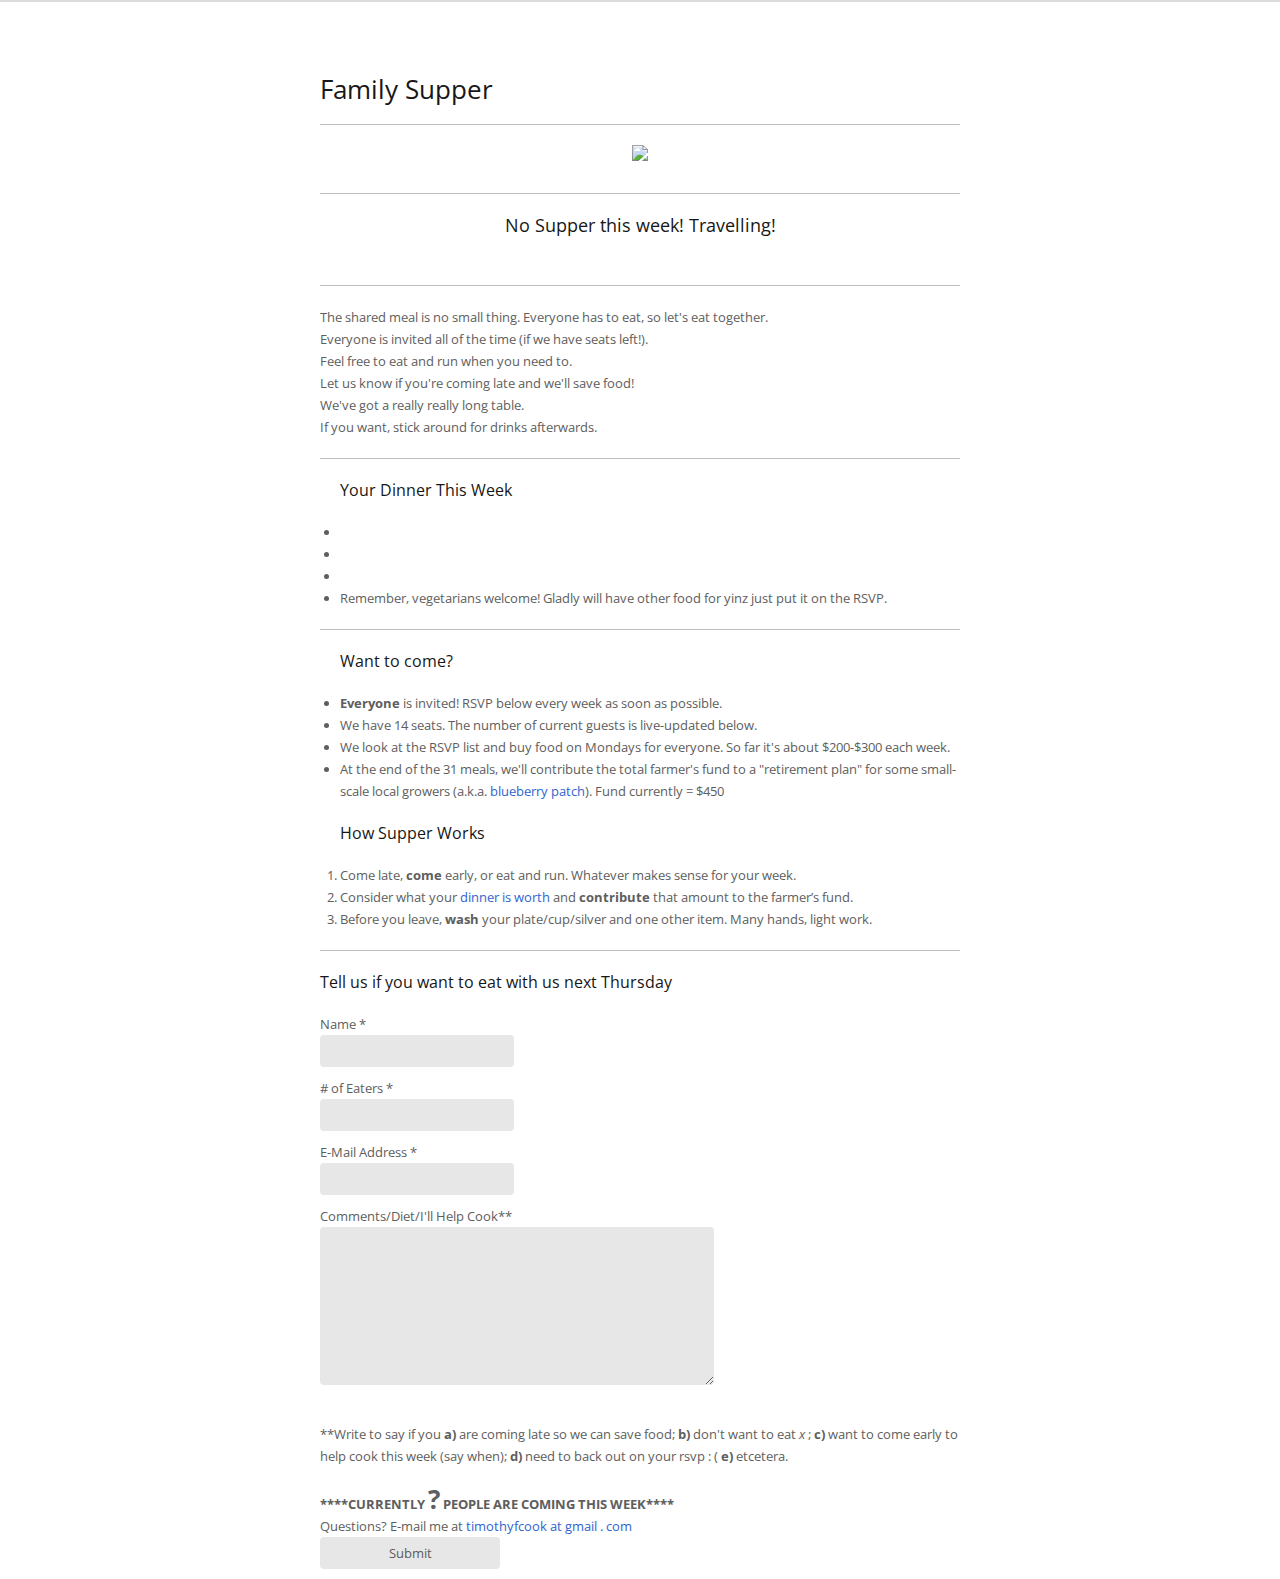
==== commit 4e819171: "gone!" ====
--- a/index.html
+++ b/index.html
@@ -78,14 +78,14 @@
   <div align="center"><img src="http://www.simplyrecipes.com/wp-content/uploads/2013/02/slow-cooked-mexican-puuled-pork-d.jpg"></div>
     <hr class="divider">
   <div align="center">
-    <h3>Everyone is invited almost every Thursday at 7:00.<br>(Feel free to come late! We can save you food and we'll be drinking 'til 10:30)<br><br>5800 Wellesley Avenue, 3rd Floor</h3></div><br><hr class="divider">
+    <h3><!--Everyone is invited almost every Thursday at 7:00.<br>(Feel free to come late! We can save you food and we'll be drinking 'til 10:30)<br><br>5800 Wellesley Avenue, 3rd Floor-->No Supper this week! Travelling!</h3></div><br><hr class="divider">
   <p></p>
   <div class="ss-form-desc ss-no-ignore-whitespace"><p>The shared meal is no small thing. Everyone has to eat, so let's eat together.<br>Everyone is invited all of the time (if we have seats left!).<br> Feel free to eat and run when you need to.<br> Let us know if you're coming late and we'll save food!<br> We've got a really really long table.<br>If you want, stick around for drinks afterwards.<br></p></div><hr class="divider">
   <ul>
     <h4>Your Dinner This Week</h4>
-    <li>Salad with lemon dressing</li>
-    <li>Mexican-style slow-roasted pork</li>
-    <li>Pistachio custard</li>
+    <li></li>
+    <li></li>
+    <li></li>
     <li>Remember, vegetarians welcome! Gladly will have other food for yinz just put it on the RSVP.</li>
   </ul>
  <hr class="divider">
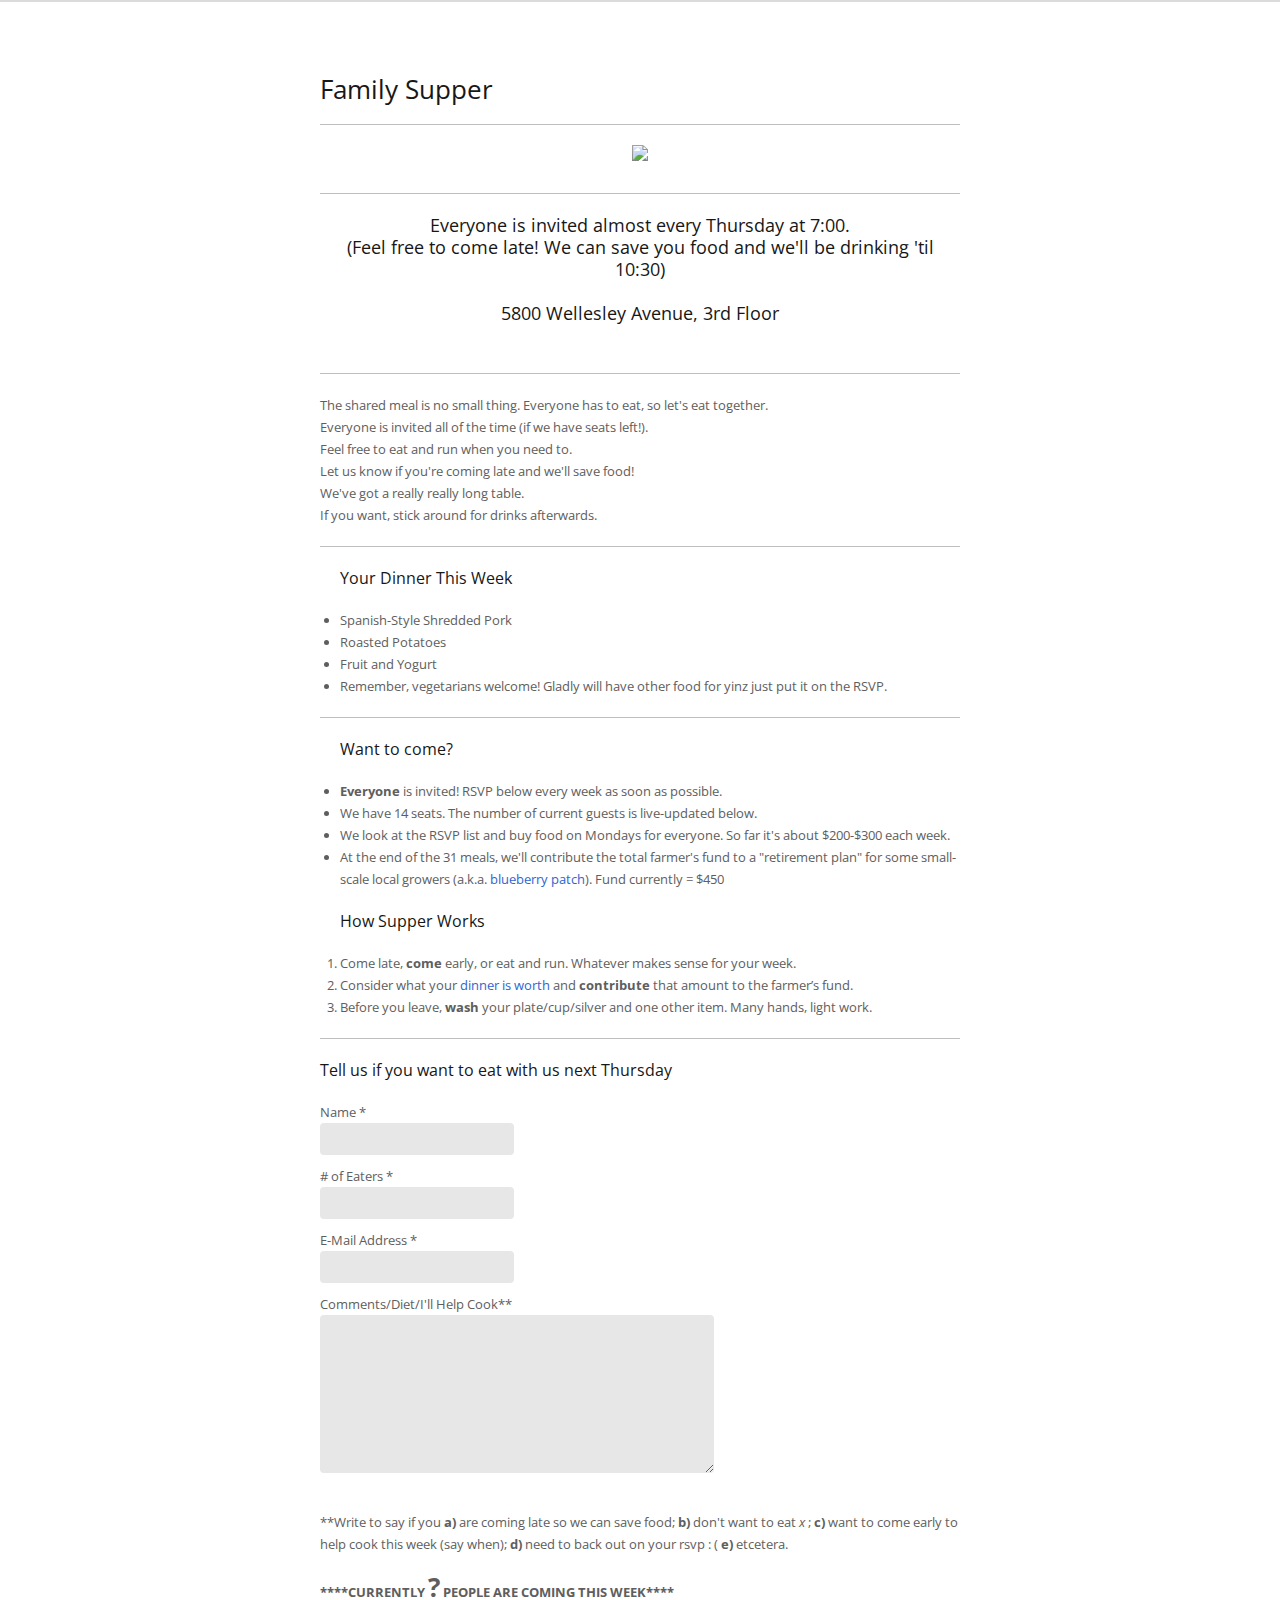
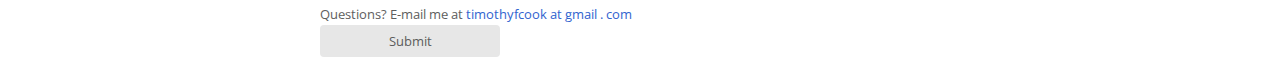
==== commit d26bf189: "Pork!" ====
--- a/index.html
+++ b/index.html
@@ -78,14 +78,14 @@
   <div align="center"><img src="http://www.simplyrecipes.com/wp-content/uploads/2013/02/slow-cooked-mexican-puuled-pork-d.jpg"></div>
     <hr class="divider">
   <div align="center">
-    <h3><!--Everyone is invited almost every Thursday at 7:00.<br>(Feel free to come late! We can save you food and we'll be drinking 'til 10:30)<br><br>5800 Wellesley Avenue, 3rd Floor-->No Supper this week! Travelling!</h3></div><br><hr class="divider">
+    <h3>Everyone is invited almost every Thursday at 7:00.<br>(Feel free to come late! We can save you food and we'll be drinking 'til 10:30)<br><br>5800 Wellesley Avenue, 3rd Floor</h3></div><br><hr class="divider">
   <p></p>
   <div class="ss-form-desc ss-no-ignore-whitespace"><p>The shared meal is no small thing. Everyone has to eat, so let's eat together.<br>Everyone is invited all of the time (if we have seats left!).<br> Feel free to eat and run when you need to.<br> Let us know if you're coming late and we'll save food!<br> We've got a really really long table.<br>If you want, stick around for drinks afterwards.<br></p></div><hr class="divider">
   <ul>
     <h4>Your Dinner This Week</h4>
-    <li></li>
-    <li></li>
-    <li></li>
+    <li>Spanish-Style Shredded Pork</li>
+    <li>Roasted Potatoes</li>
+    <li>Fruit and Yogurt</li>
     <li>Remember, vegetarians welcome! Gladly will have other food for yinz just put it on the RSVP.</li>
   </ul>
  <hr class="divider">
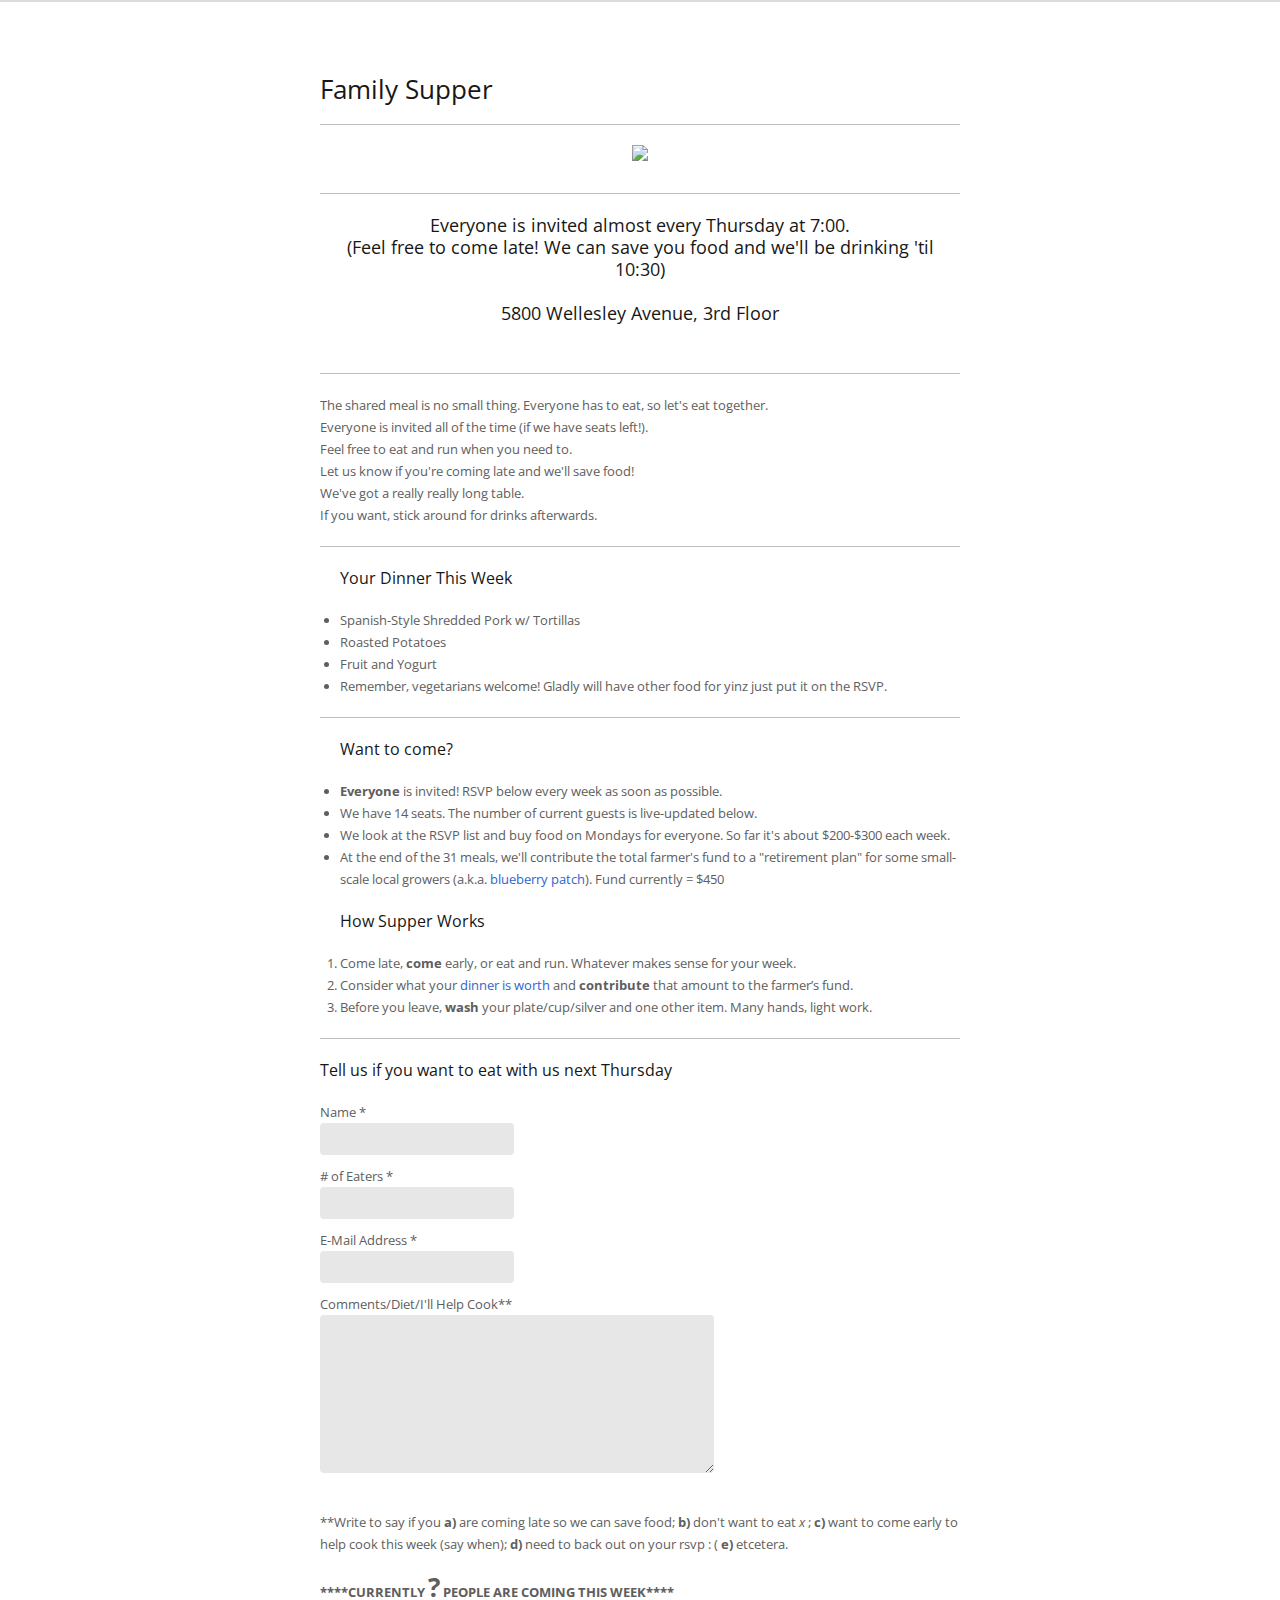
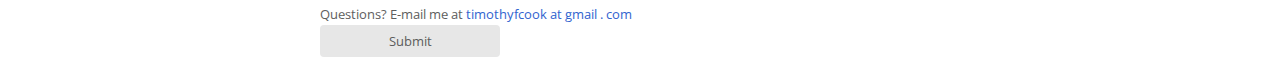
==== commit 310b08d5: "pork add" ====
--- a/index.html
+++ b/index.html
@@ -83,7 +83,7 @@
   <div class="ss-form-desc ss-no-ignore-whitespace"><p>The shared meal is no small thing. Everyone has to eat, so let's eat together.<br>Everyone is invited all of the time (if we have seats left!).<br> Feel free to eat and run when you need to.<br> Let us know if you're coming late and we'll save food!<br> We've got a really really long table.<br>If you want, stick around for drinks afterwards.<br></p></div><hr class="divider">
   <ul>
     <h4>Your Dinner This Week</h4>
-    <li>Spanish-Style Shredded Pork</li>
+    <li>Spanish-Style Shredded Pork w/ Tortillas</li>
     <li>Roasted Potatoes</li>
     <li>Fruit and Yogurt</li>
     <li>Remember, vegetarians welcome! Gladly will have other food for yinz just put it on the RSVP.</li>
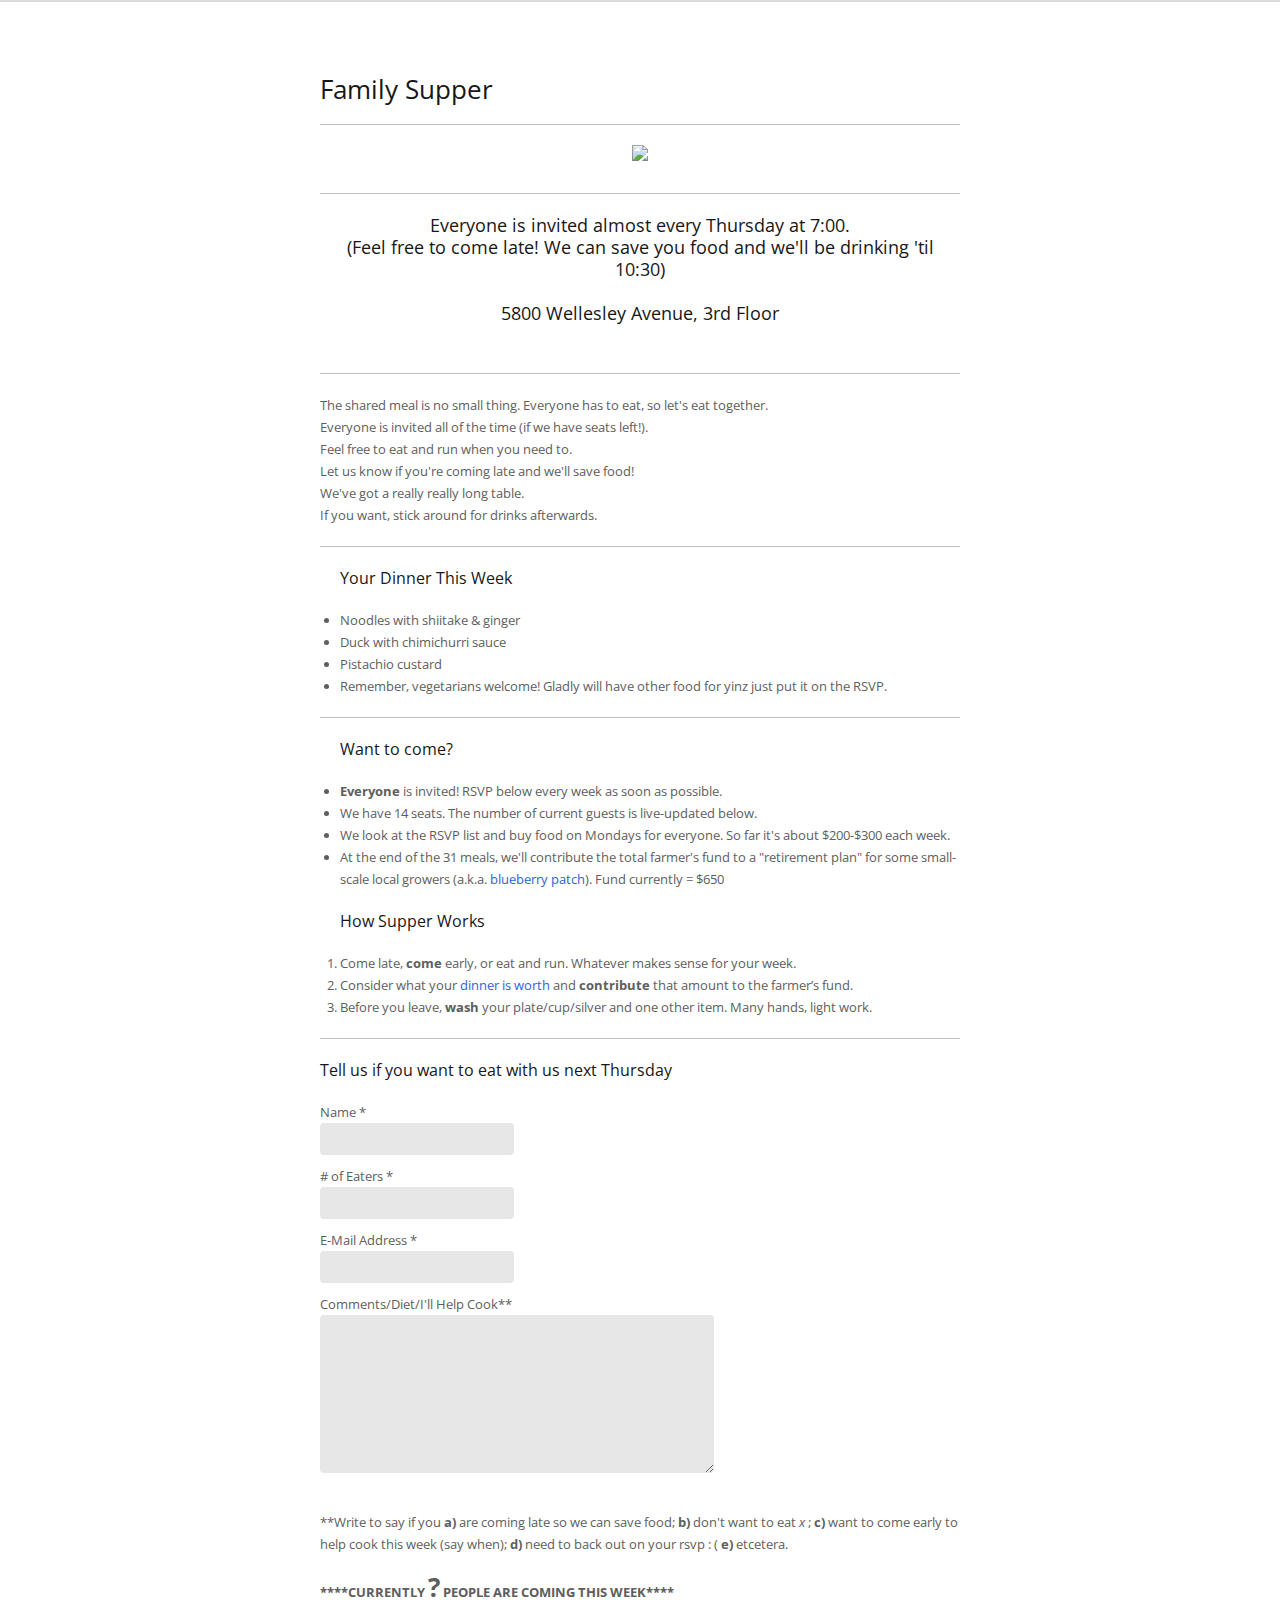
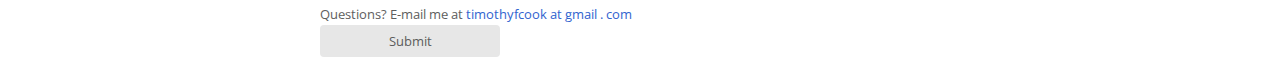
==== commit 066c0ca3: "Week 17" ====
--- a/index.html
+++ b/index.html
@@ -83,9 +83,9 @@
   <div class="ss-form-desc ss-no-ignore-whitespace"><p>The shared meal is no small thing. Everyone has to eat, so let's eat together.<br>Everyone is invited all of the time (if we have seats left!).<br> Feel free to eat and run when you need to.<br> Let us know if you're coming late and we'll save food!<br> We've got a really really long table.<br>If you want, stick around for drinks afterwards.<br></p></div><hr class="divider">
   <ul>
     <h4>Your Dinner This Week</h4>
-    <li>Spanish-Style Shredded Pork w/ Tortillas</li>
-    <li>Roasted Potatoes</li>
-    <li>Fruit and Yogurt</li>
+    <li>Noodles with shiitake & ginger</li>
+    <li>Duck with chimichurri sauce</li>
+    <li>Pistachio custard</li>
     <li>Remember, vegetarians welcome! Gladly will have other food for yinz just put it on the RSVP.</li>
   </ul>
  <hr class="divider">
@@ -94,7 +94,7 @@
       <li><strong>Everyone</strong> is invited! RSVP below every week as soon as possible.</li>
       <li>We have 14 seats. The number of current guests is live-updated below.</li>
       <li>We look at the RSVP list and buy food on Mondays for everyone. So far it's about $200-$300 each week.</li>
-      <li>At the end of the 31 meals, we'll contribute the total farmer's fund to a "retirement plan" for some small-scale local growers (a.k.a. <a href="http://vtdigger.org/2012/08/05/in-this-state-from-this-blueberry-patch-a-reverential-view/">blueberry patch</a>). Fund currently = $450</li>
+      <li>At the end of the 31 meals, we'll contribute the total farmer's fund to a "retirement plan" for some small-scale local growers (a.k.a. <a href="http://vtdigger.org/2012/08/05/in-this-state-from-this-blueberry-patch-a-reverential-view/">blueberry patch</a>). Fund currently = $650</li>
     </ul>
 
   <ol>
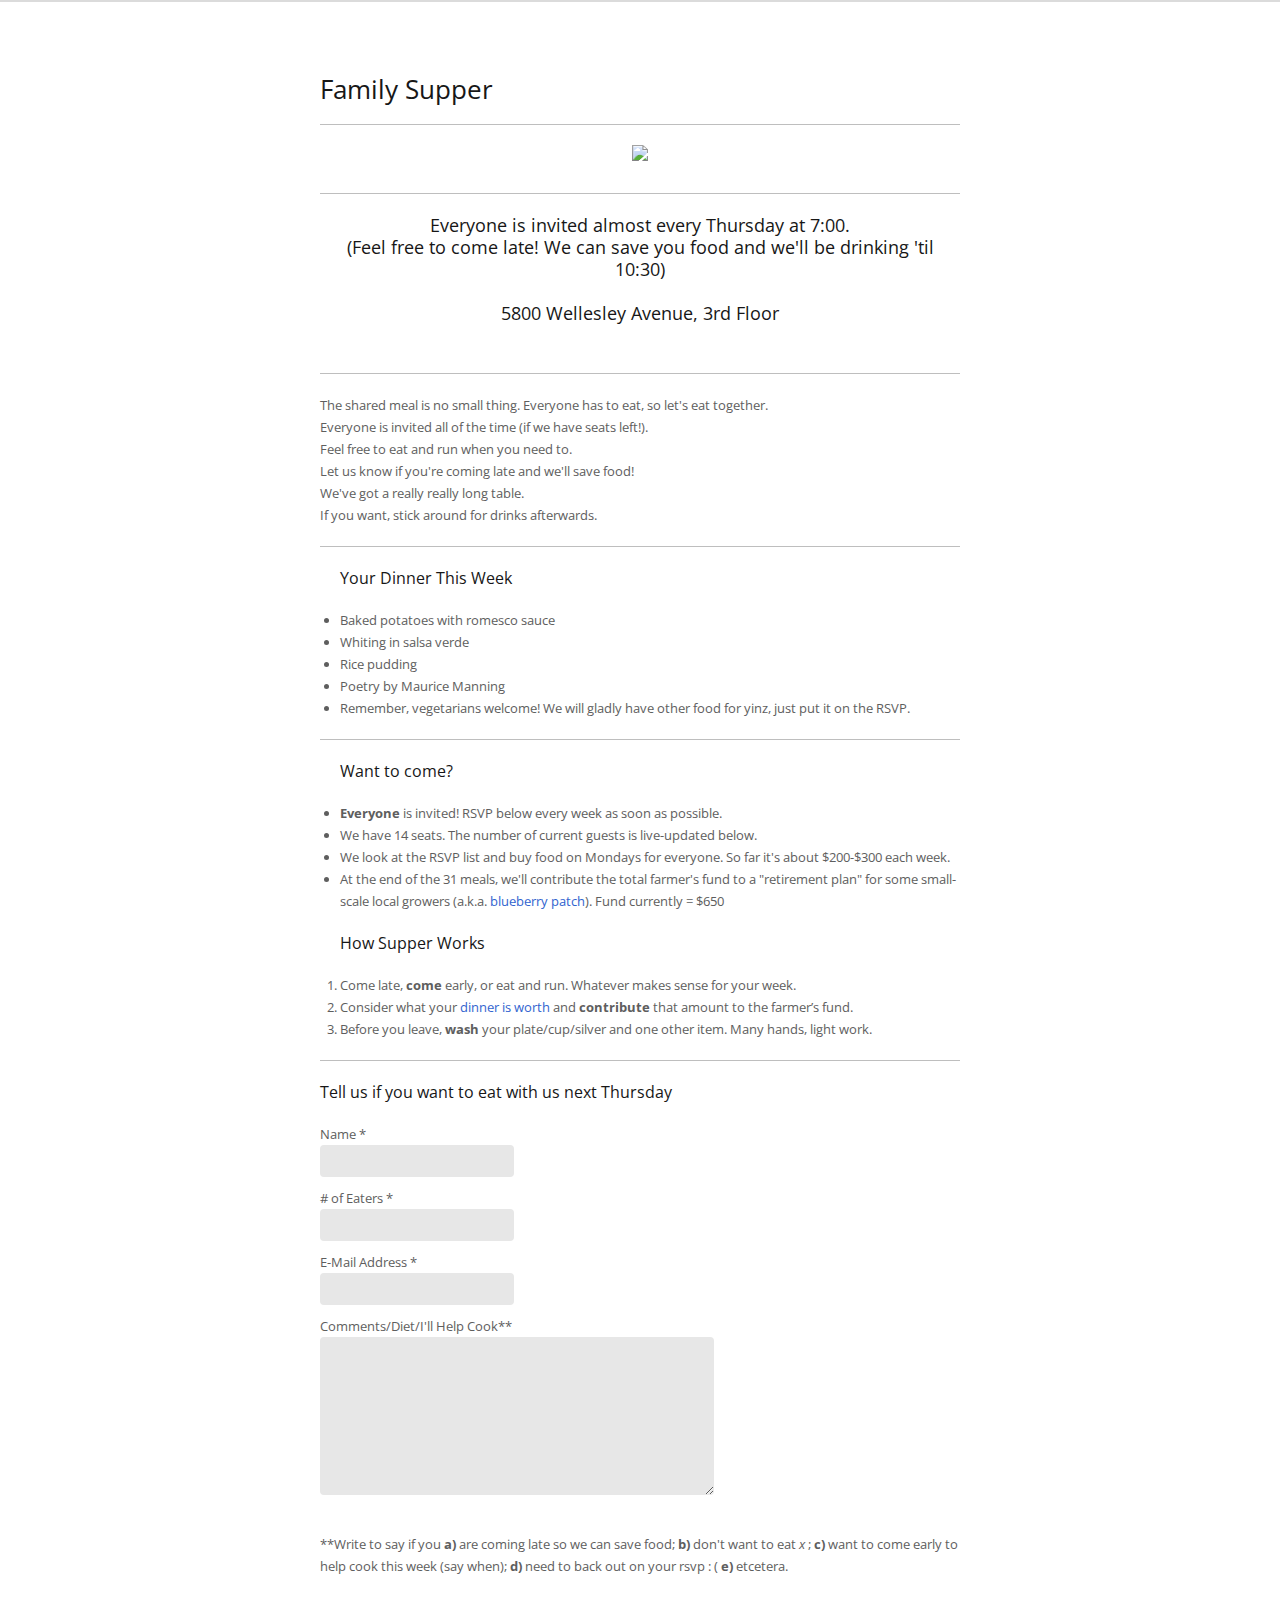
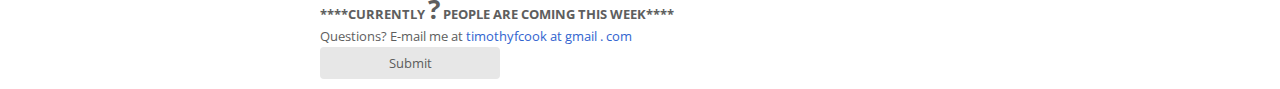
==== commit d4ced507: "Meal 17" ====
--- a/index.html
+++ b/index.html
@@ -75,7 +75,7 @@
 
 
 <div class="ss-form-heading"><h1 class="ss-form-title" dir="ltr">Family Supper</h1><hr class="divider">
-  <div align="center"><img src="http://www.simplyrecipes.com/wp-content/uploads/2013/02/slow-cooked-mexican-puuled-pork-d.jpg"></div>
+  <div align="center"><img src="http://thekenyonthrill.files.wordpress.com/2014/02/rice-pudding2.jpg"></div>
     <hr class="divider">
   <div align="center">
     <h3>Everyone is invited almost every Thursday at 7:00.<br>(Feel free to come late! We can save you food and we'll be drinking 'til 10:30)<br><br>5800 Wellesley Avenue, 3rd Floor</h3></div><br><hr class="divider">
@@ -83,10 +83,11 @@
   <div class="ss-form-desc ss-no-ignore-whitespace"><p>The shared meal is no small thing. Everyone has to eat, so let's eat together.<br>Everyone is invited all of the time (if we have seats left!).<br> Feel free to eat and run when you need to.<br> Let us know if you're coming late and we'll save food!<br> We've got a really really long table.<br>If you want, stick around for drinks afterwards.<br></p></div><hr class="divider">
   <ul>
     <h4>Your Dinner This Week</h4>
-    <li>Noodles with shiitake & ginger</li>
-    <li>Duck with chimichurri sauce</li>
-    <li>Pistachio custard</li>
-    <li>Remember, vegetarians welcome! Gladly will have other food for yinz just put it on the RSVP.</li>
+    <li>Baked potatoes with romesco sauce</li>
+    <li>Whiting in salsa verde</li>
+    <li>Rice pudding</li>
+    <li>Poetry by Maurice Manning</li>
+    <li>Remember, vegetarians welcome! We will gladly have other food for yinz, just put it on the RSVP.</li>
   </ul>
  <hr class="divider">
   <ul>
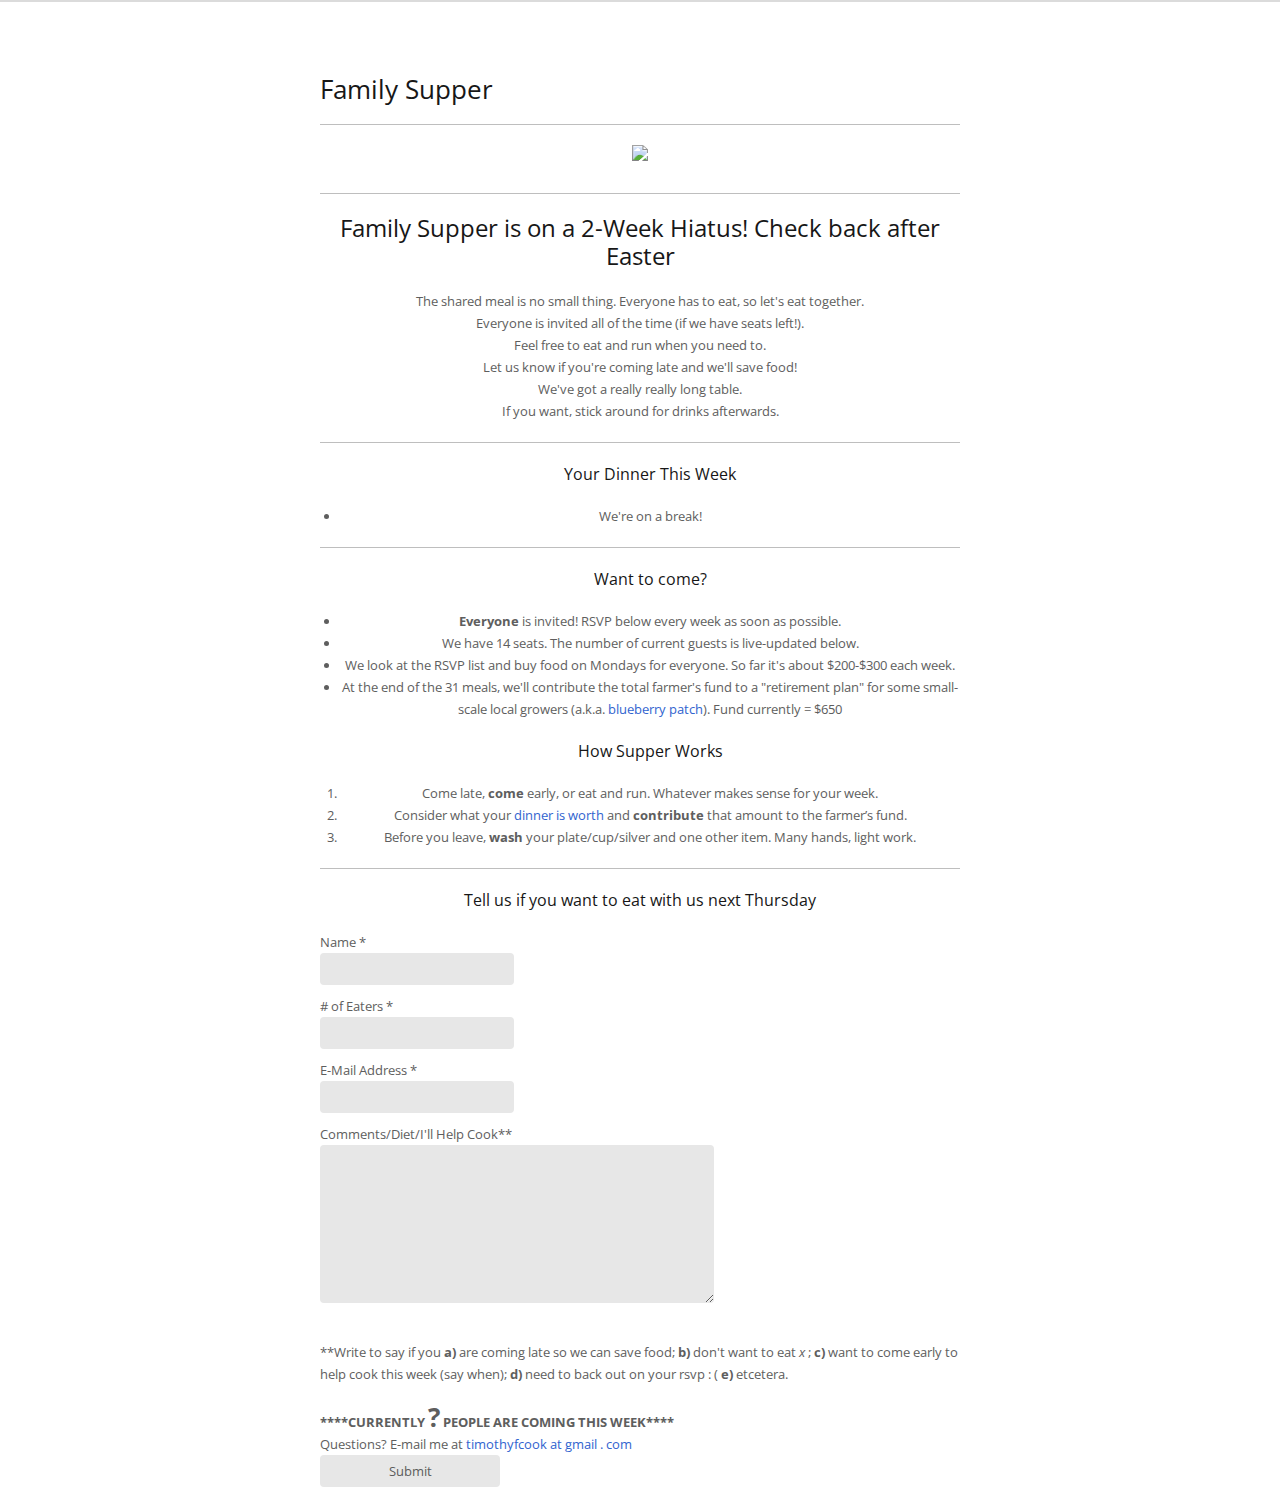
==== commit 7799ca7f: "Easter Hiatus" ====
--- a/index.html
+++ b/index.html
@@ -78,16 +78,12 @@
   <div align="center"><img src="http://thekenyonthrill.files.wordpress.com/2014/02/rice-pudding2.jpg"></div>
     <hr class="divider">
   <div align="center">
-    <h3>Everyone is invited almost every Thursday at 7:00.<br>(Feel free to come late! We can save you food and we'll be drinking 'til 10:30)<br><br>5800 Wellesley Avenue, 3rd Floor</h3></div><br><hr class="divider">
+    <h2>Family Supper is on a 2-Week Hiatus! Check back after Easter</h2><!--<h3>Everyone is invited almost every Thursday at 7:00.<br>(Feel free to come late! We can save you food and we'll be drinking 'til 10:30)<br><br>5800 Wellesley Avenue, 3rd Floor</h3></div><br><hr class="divider">-->
   <p></p>
   <div class="ss-form-desc ss-no-ignore-whitespace"><p>The shared meal is no small thing. Everyone has to eat, so let's eat together.<br>Everyone is invited all of the time (if we have seats left!).<br> Feel free to eat and run when you need to.<br> Let us know if you're coming late and we'll save food!<br> We've got a really really long table.<br>If you want, stick around for drinks afterwards.<br></p></div><hr class="divider">
   <ul>
     <h4>Your Dinner This Week</h4>
-    <li>Baked potatoes with romesco sauce</li>
-    <li>Whiting in salsa verde</li>
-    <li>Rice pudding</li>
-    <li>Poetry by Maurice Manning</li>
-    <li>Remember, vegetarians welcome! We will gladly have other food for yinz, just put it on the RSVP.</li>
+    <li>We're on a break!</li>
   </ul>
  <hr class="divider">
   <ul>
